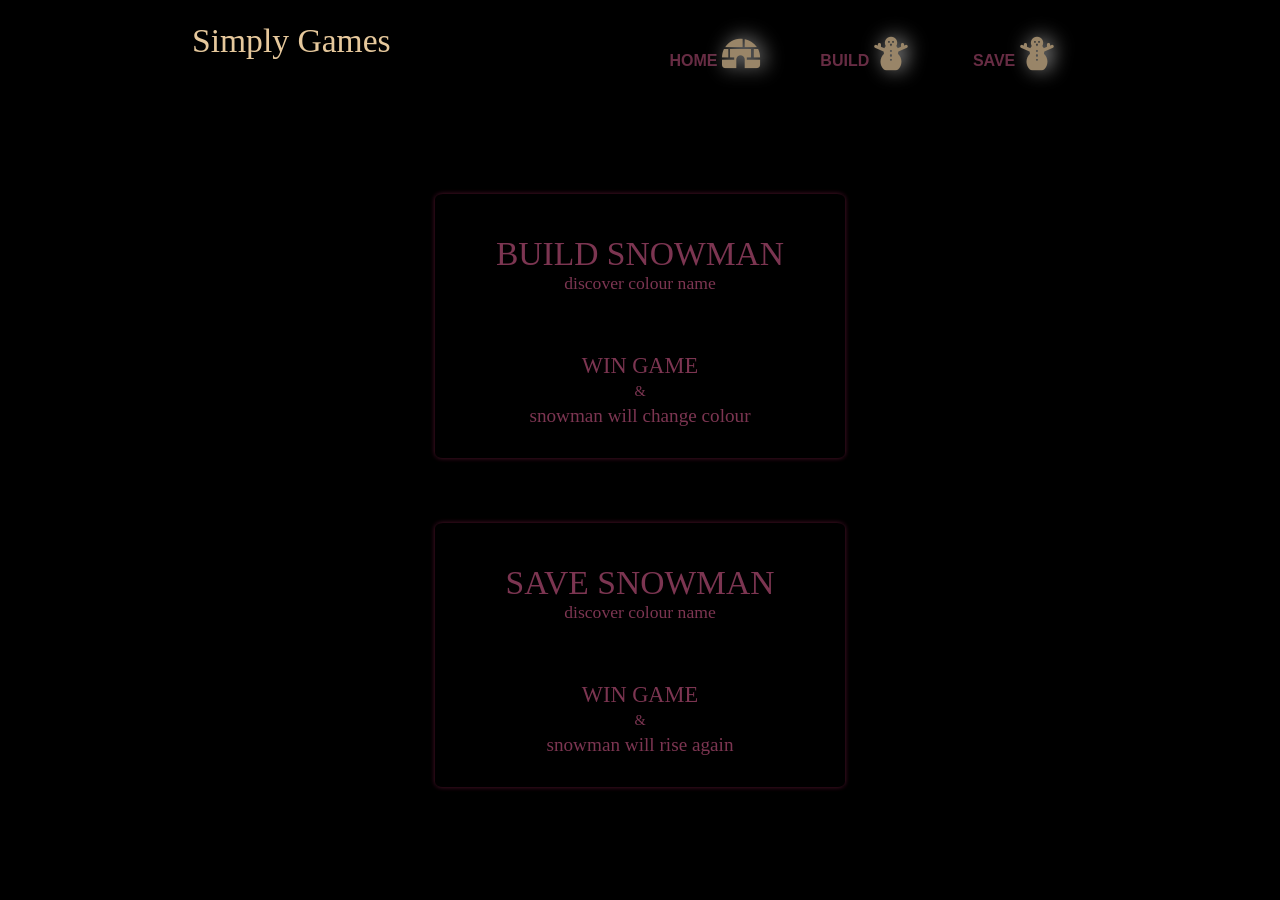
==== index.html @ 4161a98e "other changes" ====
<!DOCTYPE html>
<html lang="en">
<head>
    <meta name="viewport" content="width=device-width, initial-scale=1.0">
    <meta http-equiv="Content-Type" content="text/html; charset=UTF-8">
    <meta name="Description" content="fun()">
    <meta name="Keywords" content="game;snowman;hangman">
    <meta name="Author" content="Anita Łaszczak">
    <title>Simple Games</title>

    <link rel="stylesheet" href="https://cdnjs.cloudflare.com/ajax/libs/font-awesome/6.7.2/css/all.min.css"
          integrity="sha512-Evv84Mr4kqVGRNSgIGL/F/aIDqQb7xQ2vcrdIwxfjThSH8CSR7PBEakCr51Ck+w+/U6swU2Im1vVX0SVk9ABhg=="
          crossorigin="anonymous" referrerpolicy="no-referrer"/>
    <link rel="stylesheet" href="css/main.css">
    <link rel="stylesheet" href="css/menu/menu.css">
    <link rel="stylesheet" href="css/home/home.css">
    <link rel="stylesheet" href="css/footer/footer.css">
    <link rel="stylesheet" href="css/gameSnowman/gameSnowmanDestroy.css">
    <link rel="stylesheet" href="css/gameSnowman/gameSnowman.css">
    <link rel="stylesheet" href="css/gameSnowman/gameSnowmanFigure.css">
    <link rel="stylesheet" href="css/gameSnowman/gameSnowmanKeyboard.css">
    <link rel="stylesheet" href="css/gameSnowman/gameSnowmanDescription.css">
    <link rel="stylesheet" href="css/gameSnowman/gameSnowmanWordToDiscover.css">
    <link rel="stylesheet" href="css/gameSnowman/gameSnowmanLives.css">
    <link rel="stylesheet" href="css/contactForm/contactForm.css">

    <script src="js/common/commonVariables.js" defer></script>
    <script src="js/common/commonFunctions.js" defer></script>
    <script src="js/contactForm/contactForm.js" defer></script>
    <script src="js/menu/menu.js" defer></script>
    <script src="js/footer/footer.js" defer></script>
    <script src="js/home/home.js" defer></script>
    <script src="js/gameSnowman/gameSnowmanDestroy.js" defer></script>
    <script src="js/gameSnowman/gameSnowmanKeyboard.js" defer></script>
    <script src="js/gameSnowman/gameSnowmanBuild.js" defer></script>
    <script src="js/main.js" defer></script>

</head>
    <body>
        <div id="containerMain" class="containerMain"></div>
    </body>
</html>
---- css/main.css ----
body {
    background-color: #000000;
    height: 100vh;
    width: 100vw;
    margin: 0;
    display: flex;
}

.containerMain {
    display: grid;
    background-color: black;
    height: 100%;
    width: 100%;
    grid-template-rows: 12fr 85fr 3fr;
    grid-template-columns: 1fr;

'header';
'main';
'footer';
}

#containerMainSectionMenu {
    display: grid;
    grid-row: 1 / 2;
    grid-column: 1 / 2;
    grid-template-rows: 1fr;
    grid-template-columns: 1fr;
    background-color: #000000;
}

#containerMainSectionActions{
    /*grid-area: main;*/
    display: grid;
    grid-row: 2 / 3;
    grid-column: 1 / 2;
    grid-template-rows: 1fr;
    grid-template-columns: 1fr;
    background-color: #000000;
}

#containerMainSectionFooter {
    /*grid-area: footer;*/
    display: grid;
    grid-row: 3 / 4;
    grid-column: 1 / 2;
    grid-template-rows: 1fr;
    grid-template-columns: 1fr;
    background-color: #000000;
}
---- css/menu/menu.css ----
#containerSectionMenu {
    display: grid;
    grid-template-rows: 20fr 60fr 20fr;
    grid-template-columns: 15fr 15fr 55fr 15fr;
}

.containerMenuMain {
    display: grid;
    grid-row: 2 / 2;
    grid-column: 2 / 4;
    grid-template-rows: 1fr;
    grid-template-columns: 1fr;
}

#containerMenuMainParts {
    display: grid;
    grid-row: 1 / 1;
    grid-column: 1 / 1;
    grid-template-rows: 1fr;
    grid-template-columns: 5fr 5fr;
}

.containerMenuTitleMain {
    display: grid;
    grid-row: 1 / 2;
    grid-column: 1 / 2;
    grid-template-rows: 1fr;
    grid-template-columns: 1fr;
}

.menuTitleText {
    margin: 0;
    padding: 0;
    color: #FFDEADFF;
    opacity: 0.9;
    font-size: 2.1rem;
    font-weight: 400;
}

#containerMenuButtonsMain {
    display: grid;
    grid-row: 1 / 1;
    grid-column: 2 / 3;
    grid-template-rows: 1fr;
    grid-template-columns: 1fr;
}

#containerMenuButtonsMainParts {
    display: grid;
    grid-row: 1 / 1;
    grid-column: 1 / 1;
    grid-template-rows: 1fr;
    grid-template-columns: 1fr 1fr 1fr;
}

#containerMenuButtonGameSnowmanBuildMain {
    display: grid;
    grid-row: 1 / 1;
    grid-column: 2 / 3;
    grid-template-rows: 1fr;
    grid-template-columns: 1fr;
}

#containerMenuButtonGameSnowmanDestroyMain {
    display: grid;
    grid-row: 1 / 1;
    grid-column: 3 / 4;
    grid-template-rows: 1fr;
    grid-template-columns: 1fr;
}

.containerMenuButtonHome {
    display: grid;
    grid-row: 1 / 1;
    grid-column: 1 / 2;
    grid-template-rows: 1fr;
    grid-template-columns: 1fr;
}

.containerMenuButtonGameSnowmanBuild {
    display: grid;
    grid-row: 1 / 1;
    grid-column: 1 / 2;
    grid-template-rows: 1fr;
    grid-template-columns: 1fr;
}

.containerMenuButtonGameSnowmanDestroy {
    display: grid;
    grid-row: 1 / 1;
    grid-column: 1 / 2;
    grid-template-rows: 1fr;
    grid-template-columns: 1fr;
}

.containerMenuButtonText {
    width: 100%;
    height: 100%;
    margin: 0;
    padding: 0;
    border: 0;
    align-items: center;
    text-align: center;
}

.menuButtonText {
    color: #ac4a71;
    font-size: 1rem;
    font-weight: 600;
    margin: 0;
}

#containerMenuButtonHomeMain {
    display: grid;
    grid-row: 1 / 1;
    grid-column: 1 / 2;
    grid-template-rows: 1fr;
    grid-template-columns: 1fr;
}

.menuButtonClick {
    background-color: #000000;
    margin: 0;
    padding: 0;
    border: 0;
    opacity: 0.6;
    align-items: center;
    text-align: center;
}

.menuButtonClick:hover {
    opacity: 1;
}

.fa-igloo {
    font-size: 2.1rem;
    color: #FFDEADFF;
    text-shadow: 4px -1px 20px #FFFFFF;
}

.menuButtonClick:hover .fa-igloo {
    color: #FFFFFF;
    opacity: 0.7;
    text-shadow: none;
}

.fa-snowman {
    font-size: 2.1rem;
    color: #FFDEADFF;
    text-shadow: 4px -1px 20px #FFFFFF;
}

.menuButtonClick:hover .fa-snowman {
    color: #FFFFFF;
    opacity: 0.7;
    text-shadow: none;
}
---- css/home/home.css ----
:root{
    /*--homeButtoGameBnoxShadow: 0 2px 13px 0px #621735;*/
    --homeButtoGameBnoxShadow: 0 0px 5px 0px #621735;
    /*--homeButtoGameBnoxShadow: 0 2px 13px 0px #2c3e3a;*/
    /*--homeButtoGameBnoxShadow: 0 2px 13px 0px #2a1e1e;*/
    --homeButtoGameBnoxShadowHover: 0 2px 13px 0px #621735;
    /*--homeButtoGameBnoxShadowHover: 0 2px 13px 0px #2a1e1e;*/
}

#containerMainSectionHome {
    display: grid;
    grid-row: 1 / 1;
    grid-column: 1 / 1;
    grid-template-rows: 6fr 17fr 17fr 3fr 3fr 17fr 17fr 6fr;
    grid-template-columns: 10fr 3fr 17fr 3fr 7fr 7fr 3fr 3fr 7fr 7fr 3fr 17fr 3fr 10fr;
}

.containerMainHome {
    display: grid;
    grid-row: 2 / 8;
    grid-column: 2 / 14;
    grid-template-rows: 1fr;
    grid-template-columns: 1fr;
}

#containerHomeGamesButtons {
    display: grid;
    grid-template-rows: 1fr 1fr;
    grid-template-columns: 1fr 1fr;
}

#containerGameSnowmanDescriptionSnowmanBuild{
    display: grid;
    grid-row: 1 / 2;
    grid-column: 1 / 3;
    grid-template-rows: 1fr;
    grid-template-columns: 1fr;
}

#containerGameSnowmanDescriptionSnowmanDestroy{
    display: grid;
    grid-row: 2 / 2;
    grid-column: 1 / 3;
    grid-template-rows: 1fr;
    grid-template-columns: 1fr;
}

.containerGameSnowmanDescription-gameButton{
    display: grid;
    grid-row: 1 / 2;
    grid-column: 1 / 2;
    grid-template-rows: repeat(1, 1fr 8fr 1fr);
    grid-template-columns: 30fr 40fr 30fr;
}

.containerGameSnowmanDescription-gameButtonField{
    display: grid;
    grid-row: 2 / 3;
    grid-column: 2 / 3;
    grid-template-rows: 1fr;
    grid-template-columns: 1fr;
    border-radius: 2%;
    box-shadow: var(--homeButtoGameBnoxShadow);
    opacity: 0.9;
}

.containerGameSnowmanDescription-gameButtonField:hover{
    box-shadow: var(--homeButtoGameBnoxShadowHover);
    opacity: 1;
}

.containerGameSnowmanDescription-gameOn{
    display: grid;
    grid-row: 2 / 3;
    grid-column: 2 / 3;
    grid-template-rows: 1fr;
    grid-template-columns: 1fr;
}

.containerGameSnowmanDescription-gameButtonClick{
    display: grid;
    grid-row: 1 / 2;
    grid-column: 1 / 2;
    grid-template-rows: 1fr;
    grid-template-columns: 1fr;
    z-index: 1;
}

.containerGameSnowmanDescription-gameButtonText{
    display: grid;
    grid-row: 1 / 2;
    grid-column: 1 / 2;
    grid-template-rows: 30fr 20fr 20fr 10fr 20fr;
    grid-template-columns: 1fr;
}

.homeButtonGameSnowman{
    background-color: #000000;
    opacity: 0.2;
    margin: 0;
    padding: 0;
    border: 0;
}

.homeButtonGameSnowman:hover{
    opacity: 0.1;
}
---- css/footer/footer.css ----
#containerSectionFooter{
    display: grid;
    grid-row: 1 / 1;
    grid-column: 1 / 1;
    grid-template-rows: 1fr;
    grid-template-columns: 10fr 80fr 10fr;
}

.containerSectionFooter {
    color: #000000;
}

.containerSectionFooter:hover {
    color: #FFDEADFF;
    opacity: 0.7;
}

#containerMainFooter {
    display: grid;
    grid-row: 1 / 2;
    grid-column: 2 / 3;
    grid-template-rows: 1fr;
    grid-template-columns: 9fr 1fr;
}

.containerFooterEnvelope{
    display: grid;
    grid-row: 1 / 2;
    grid-column: 2 / 2;
    grid-template-rows: 1fr;
    grid-template-columns: 1fr;
}

.footerButtonEnvelope {
    background-color: #000000;
    width: 100%;
    height: 100%;
    font-size: 100%;
    font-weight: 500;
    margin: auto 0;
    padding: 0;
    border: 0;
    align-items: center;
    text-align: center;
}

.containerSectionFooter:hover .containerMainFooter .fa-envelope{
    color: #FFDEADFF;
    text-shadow: 4px -1px 20px #FFFFFF;
    opacity: 0.9;
}

.containerFooterEnvelope:hover .fa-envelope:hover{
    color: #FFFFFF;
    text-shadow: none;
    font-size: 130%;
}

#containerFooterAuthor {
    display: grid;
    grid-row: 1 / 2;
    grid-column: 1 / 2;
    grid-template-rows: 1fr;
    grid-template-columns: 1fr;
}

.containerFooterAuthor {
    width: 100%;
    height: 100%;
}

.footerAuthor {
    font-size: 90%;
    font-weight: 500;
    margin: auto 0;
    padding: 0;
}
---- css/gameSnowman/gameSnowmanDestroy.css ----
/*#tempGameSnowmanDestroyText {*/
/*    text-shadow: 4px -1px 20px #ac4a71;*/
/*    color: #000000;*/
/*    margin: auto;*/
/*    text-align: center;*/
/*    font-size: 4rem;*/
/*    font-weight: 700;*/
/*    padding: 0;*/
/*}*/

/*#tempContainerGameSnowmanDestroy {*/
/*    display: grid;*/
/*    grid-row: 2 / 8;*/
/*    grid-column: 2 / 10;*/
/*    grid-template-rows: 1fr;*/
/*    grid-template-columns: minmax(400px, 1fr);*/
/*}*/
---- css/gameSnowman/gameSnowman.css ----
#containerMainSectionGameSnowman {
    display: grid;
    grid-row: 1 / 1;
    grid-column: 1 / 1;
    grid-template-rows: 2fr 28fr 24fr 1fr 1fr 14fr 14fr 4fr;
    grid-template-columns: 17fr 3fr 13fr 21fr 3fr 3fr 21fr 13fr 3fr 17fr;
}

/* gameSnowmanFigure.css */
#containerGameSnowmanAnimation {
    display: grid;
    grid-row: 2 / 8;
    grid-column: 2 / 6;
    box-shadow: 0 2px 10px 0 #621735;
    grid-template-rows: 1fr;
    grid-template-columns:  minmax( 400px, 1fr);
}

/* gameSnowmanWordElements.js */
#containerGameSnowmanWord {
    display: grid;
    grid-row: 2 / 4;
    grid-column: 6 / 10;
    grid-template-rows: 1fr;
    grid-template-columns:  minmax( 400px, 1fr);
    justify-content: center;
}

/* gameSnowmanKeyboard.js */
#containerGameSnowmanKeyboard {
    display: grid;
    grid-row: 6 / 8;
    grid-column: 6 / 10;
    grid-template-rows: 1fr;
    grid-template-columns: minmax(400px, 1fr);
}

@media(max-width: 1200px){

#containerGameSnowmanAnimation {
    display: grid;
    grid-row: 1 / 4;
    grid-column: 1 / 7;
/*    box-shadow: 0 2px 10px 0 #621735;
    grid-template-rows: 1fr;
    grid-template-columns:  minmax( 400px, 1fr);*/
}

#containerGameSnowmanWord {
    display: grid;
    grid-row: 2 / 4;
    grid-column: 7 / 11;
    grid-template-rows: 1fr;
    grid-template-columns:  minmax( 400px, 1fr);
    justify-content: center;
}

#containerGameSnowmanKeyboard {
    display: grid;
    grid-row: 6 / 8;
    grid-column: 2 / 10;
/*    grid-template-rows: 1fr;
    grid-template-columns: minmax(400px, 1fr);*/
}

}
---- css/gameSnowman/gameSnowmanFigure.css ----
:root {
    --display: flex;
    --justifyContent: center;
    --alignItems: center;
    --borderRadius: 1.7rem;
    --snowmanFigureColor: #ac4a71;
    --snowmanFigureShapeInitialColor: #ac4a71;
    --snowmanFigureShapeInitialBorderColor: #ac4a71;
    --snowmanFigureShapeAnimationDisapperColor: #000000;
    --snowmanFigureShapAnimationDisapperBorderColor: #000000;
    --snowmanFigureElementHatBackgroundColor: #000000;
}

#containerGameSnowmanAnimationElements {
    display: grid;
    grid-row: 1 / 1;
    grid-column: 1 / 1;
    grid-template-rows: 1fr repeat(4, 6fr) 1fr;
    grid-template-columns: 1fr 4fr 8fr 8fr 4fr 1fr;
}

#containerSnowmanFigureAction {
    display: grid;
    grid-row: 2 / 6;
    grid-column: 3 / 5;
    border: none;
    border-radius: 0.45rem;
    grid-template-rows: 1fr;
    grid-template-columns:  minmax( 400px, 500px);
    justify-content: center;
}

#containerSnowmanFigureElements-home {
    display: grid;
    grid-row: 1 / 1;
    grid-column: 1 / 1;
    grid-template-rows: repeat(23, 1fr);
    grid-template-columns: repeat(23, 1fr);
}

#containerSnowmanFigureElements {
    display: grid;
    grid-row: 1 / 1;
    grid-column: 1 / 1;
    grid-template-rows: repeat(23, 1fr);
    grid-template-columns: repeat(23, 1fr);
}

#containerSnowmanFigureMessage-1-welcomeText {
    display: grid;
    grid-row: 2 / 6;
    grid-column: 2 / 6;
    grid-template-rows: 1fr;
    grid-template-columns: 1fr;
    z-index: 1;
}

#snowmanFigureStartGameElement-1-welcomeText {
    text-shadow: 4px -1px 20px #ac4a71;
    color: #000000;
    margin: auto;
    text-align: center;
    font-size: 13.7rem;
    font-weight: 700;
    padding: 0;
}

#containerSnowmanFigureMessage-1-goodbyeText {
    display: grid;
    grid-row: 2 / 6;
    grid-column: 2 / 6;
    grid-template-rows: 1fr;
    grid-template-columns: 1fr;
    z-index: 1;
}

#snowmanFigureStartGameElement-1-goodbyeText {
    text-shadow: 4px -1px 20px #ac4a71;
    color: #000000;
    margin: auto;
    text-align: center;
    font-size: 3rem;
    font-weight: 500;
    padding: 0;
}

.containerSnowmanFigureMessage {
    display: grid;
    grid-row: 2 / 6;
    grid-column: 2 / 6;
    grid-template-rows: 1fr;
    grid-template-columns: 1fr;
    z-index: 1;
}


.snowmanFigureStartGameElement-setAnimationToShowColor {
    animation: animationStartGameElement-1-setAnimationToShowColor 2s alternate;
}

@keyframes animationStartGameElement-1-setAnimationToShowColor {
    from {
        text-shadow: 4px -1px 20px #000000;
    }
    to {
        text-shadow: 4px -1px 20px #ac4a71;
    }
}

.snowmanFigureStartGameElement-setAnimationToRemoveColor {
    animation: animationStartGameElement-1-remove 3s alternate;
    animation-fill-mode: forwards;
}

@keyframes animationStartGameElement-1-remove {
    from {
        text-shadow: 4px -1px 20px #ac4a71;
    }
    to {
        text-shadow: 4px -1px 20px #000000;
    }
}

/* snowman container - start from top (hat) */
#containerSnowmanFigureElement-0 {
    display: grid;
    grid-row: 2 / 3;
    grid-column: 8 / 17;
    grid-template-rows: 1fr;
    grid-template-columns: 1fr;
}

#containerSnowmanFigureElement-1 {
    display: grid;
    grid-row: 3 / 5;
    grid-column: 9 / 16;
    grid-template-rows: 1fr;
    grid-template-columns: 1fr;
}

#containerSnowmanFigureElement-2 {
    display: grid;
    grid-row: 4 / 5;
    grid-column: 9 / 16;
    grid-template-rows: 1fr;
    grid-template-columns: 1fr;
}

#containerSnowmanFigureElement-3 {
    display: grid;
    grid-row: 5 / 6;
    grid-column: 7 / 18;
    grid-template-rows: 1fr;
    grid-template-columns: 1fr;
}

#containerSnowmanFigureElement-4 {
    display: grid;
    grid-row: 6 / 8;
    grid-column: 9 / 16;
    grid-template-rows: 1fr;
    grid-template-columns: 1fr;
}

#containerSnowmanFigureElement-5 {
    display: grid;
    grid-row: 8 / 10;
    grid-column: 9 / 16;
    grid-template-rows: 1fr;
    grid-template-columns: 1fr;
}

#containerSnowmanFigureElement-6 {
    display: grid;
    grid-row: 10 / 12;
    grid-column: 8 / 17;
    grid-template-rows: 1fr;
    grid-template-columns: 1fr;
}

#containerSnowmanFigureElement-7 {
    display: grid;
    grid-row: 12 / 14;
    grid-column: 8 / 17;
    grid-template-rows: 1fr;
    grid-template-columns: 1fr;
}

#containerSnowmanFigureElement-8 {
    display: grid;
    grid-row: 14 / 16;
    grid-column: 8 / 17;
    grid-template-rows: 1fr;
    grid-template-columns: 1fr;
}

#containerSnowmanFigureElement-9 {
    display: grid;
    grid-row: 16 / 18;
    grid-column: 7 / 18;
    grid-template-rows: 1fr;
    grid-template-columns: 1fr;
}

#containerSnowmanFigureElement-10 {
    display: grid;
    grid-row: 18 / 20;
    grid-column: 6 / 19;
    grid-template-rows: 1fr;
    grid-template-columns: 1fr;
}

#containerSnowmanFigureElement-11 {
    display: grid;
    grid-row: 20 / 22;
    grid-column: 5 / 20;
    grid-template-rows: 1fr;
    grid-template-columns: 1fr;
}

#containerSnowmanFigureElement-12 {
    display: grid;
    grid-row: 22 / 22;
    grid-column: 2 / 23;
    grid-template-rows: 1fr;
    grid-template-columns: 1fr;
}

/* hands  - left */
#containerSnowmanFigureElement-13 {
    display: grid;
    grid-row: 11 / 13;
    grid-column: 4 / 12;
    grid-template-rows: 1fr;
    grid-template-columns: 1fr;
}

#containerSnowmanFigureElement-14 {
    display: grid;
    grid-row: 9 / 11;
    grid-column: 4 / 12;
    grid-template-rows: 1fr;
    grid-template-columns: 1fr;
}

/* hands - right */
#containerSnowmanFigureElement-15 {
    display: grid;
    grid-row: 11 / 13;
    grid-column: 15 / 23;
    grid-template-rows: 1fr;
    grid-template-columns: 1fr;
}

#containerSnowmanFigureElement-16 {
    display: grid;
    grid-row: 9 / 11;
    grid-column: 15 / 23;
    grid-template-rows: 1fr;
    grid-template-columns: 1fr;
}

#snowmanFigureElementAction-0 {
}

/* hat */
.snowmanFigureElementAction-0-hatElementInitialPositionForShape {
    position: relative;
    height: 100%;
    width: 20%;
    border-radius: 50%;
    transform: translate(-50%, -50%);
    top: 120%;
    left: 52%;
}

.snowmanFigureElementAction-0-hatElementInitialPositionForAnimation {
    position: relative;
    height: 100%;
    width: 20%;
    border-radius: 50%;
    transform: translate(-50%, -50%);
    top: 120%;
    left: 52%;
}

.snowmanFigureElementAction-0-setAnimationHatFinalColor {
    border: 0;
    animation: animationHatFinalColor-0 4s;
    animation-fill-mode: forwards;
}

@keyframes animationHatFinalColor-0 {
    0% {
    }
    100% {
        background-color: var(--snowmanFigureElementHatBackgroundColor);
        box-shadow: -5px -1px 19px 4px #390B1E;
    }
}

.snowmanFigureElementAction-0-setHatFinalColor {
    border: 0;
    background-color: var(--snowmanFigureElementHatBackgroundColor);;
    box-shadow: -5px -1px 19px 4px #390B1E;
}

.snowmanFigureElementAction-0 {
    animation: animationHatElement-0 5s 0s alternate infinite;
    transform-origin: right bottom;
    animation-fill-mode: forwards;
}

@keyframes animationHatElement-0 {
    from {
        rotate: 4deg;
        top: 115%;
        left: 52%;
    }
    to {
        rotate: 4deg;
        top: 320%;
        left: 188%;
    }
}

#snowmanFigureElementAction-1 {
}

.snowmanFigureElementAction-1-hatElementInitialPositionForShape {
    position: relative;
    top: 30%;
    left: 0;
}

.snowmanFigureElementAction-1-hatElementInitialPositionForAnimation {
    position: relative;
    border-radius: 20%;
    rotate: 4deg;
    top: 30%;
    left: 0;
}

.snowmanFigureElementAction-1-setAnimationHatFinalColor {
    border: 0;
    animation: animationHatFinalColor-1 4s;
    animation-fill-mode: forwards;
}

@keyframes animationHatFinalColor-1 {
    0% {
    }
    100% {
        background-color: var(--snowmanFigureElementHatBackgroundColor);;
        box-shadow: -5px -1px 19px 1px #390B1E,
            /*-4px -1px 20px 1px #ac4a71 inset;*/ -4px -1px 20px 1px var(--snowmanFigureShapeInitialColor) inset;
    }
}

.snowmanFigureElementAction-1-setHatFinalColor {
    border: 0;
    background-color: var(--snowmanFigureElementHatBackgroundColor);;
    box-shadow: -5px -1px 19px 1px #390B1E,
        /*-4px -1px 20px 1px #ac4a71 inset;*/ -4px -1px 20px 1px var(--snowmanFigureShapeInitialColor) inset;
}

.snowmanFigureElementAction-1 {
    animation: animationHatElement-1 5s 0s alternate infinite;
    transform-origin: right bottom;
}

@keyframes animationHatElement-1 {
    from {
        rotate: 4deg;
        top: 30%;
        left: 0;
    }
    to {
        rotate: 130deg;
        top: 15%;
        left: 50%;
    }
}

#snowmanFigureElementAction-2 {
}

.snowmanFigureElementAction-2-hatElementInitialPositionForShape {
    position: relative;
    top: 70%;
    left: 0;
}

.snowmanFigureElementAction-2-hatElementInitialPositionForAnimation {
    position: relative;
    rotate: 4deg;
    top: 70%;
    left: 0;
}

.snowmanFigureElementAction-2-setAnimationHatFinalColor {
    border: 0;
    animation: animationHatFinalColor-2 4s;
    animation-fill-mode: forwards;
}

@keyframes animationHatFinalColor-2 {
    0% {
    }
    100% {
        background-color: var(--snowmanFigureElementHatBackgroundColor);;
        box-shadow: 0 0 0 0 var(--snowmanFigureShapeInitialColor);
    }
}

.snowmanFigureElementAction-2-setHatFinalColor {
    border: 0;
    background-color: var(--snowmanFigureElementHatBackgroundColor);;
    box-shadow: 0 0 0 0 var(--snowmanFigureShapeInitialColor);
}

.snowmanFigureElementAction-2 {
    animation: animationHatElement-2 5s 0s alternate infinite;
    transform-origin: right bottom;
}

@keyframes animationHatElement-2 {
    from {
        rotate: 4deg;
        top: 70%;
        left: 0;
    }
    to {
        rotate: 130deg;
        top: 10%;
        left: 45%;
    }
}

#snowmanFigureElementAction-3 {
}

.snowmanFigureElementAction-3-hatElementInitialPositionForShape {
    position: relative;
    width: 90%;
    margin: 0 auto;
    /*rotate: 4deg;*/
    top: 70%;
    left: 0;
    z-index: 1;
}

.snowmanFigureElementAction-3-hatElementInitialPositionForAnimation {
    position: relative;
    border-radius: 1%;
    width: 90%;
    margin: 0 auto;
    rotate: 4deg;
    top: 35%;
    left: 0;
    z-index: 1;
}

.snowmanFigureElementAction-3-setAnimationHatFinalColor {
    border: 0;
    animation: animationHatFinalColor-3 4s;
    animation-fill-mode: forwards;
}

@keyframes animationHatFinalColor-3 {
    0% {
    }
    100% {
        background-color: var(--snowmanFigureElementHatBackgroundColor);
        box-shadow: inset -5px 3px 6px 1px #390B1E;
    }
}

.snowmanFigureElementAction-3-setHatFinalColor {
    border: 0;
    background-color: var(--snowmanFigureElementHatBackgroundColor);
    box-shadow: inset -5px 3px 6px 1px #390B1E;
}

.snowmanFigureElementAction-3 {
    animation: animationHatElement-3 5s 0s alternate infinite;
    transform-origin: right bottom;
}

@keyframes animationHatElement-3 {
    from {
        rotate: 4deg;
        top: 70%;
        left: 0;
    }
    to {
        rotate: 130deg;
        top: -80%;
        left: -5%;
    }
}

/* smile */
#snowmanFigureElementSmile {
    width: 40%;
    height: 40%;
    border: 0;
    opacity: 0.8;
    border-radius: 70%;
    margin-right: 20%;
    margin-left: 20%;
    margin-top: -7%;
    box-shadow: inset 0px -2.5px 0px 0px,
    inset -6px -4px 0px -1px;
    z-index: 2;
}

@keyframes animationSnowmanFigureElementActionAddShapeSmileChangeColor {
    from {
        box-shadow: inset 0px -2.5px 0px 0px var(--snowmanFigureShapeAnimationDisapperColor),
        inset -6px -4px 0px -1px var(--snowmanFigureShapeAnimationDisapperColor);
    }
    to {
        box-shadow: inset 0px -2.5px 0px 0px var(--snowmanFigureShapeInitialColor),
        inset -6px -4px 0px -1px var(--snowmanFigureShapeInitialColor);
    }
}

.snowmanFigureElementActionAddShapeSmile {
    animation: animationSnowmanFigureElementActionAddShapeSmileChangeColor 4s alternate;
    animation-fill-mode: forwards;
}

@keyframes animationSnowmanFigureElementActionChangeColor {
    from {
        box-shadow: inset 0px -2.5px 0px 0px var(--snowmanFigureShapeInitialColor),
        inset -6px -4px 0px -1px var(--snowmanFigureShapeInitialColor);
    }
    to {
        box-shadow: inset 0px -2.5px 0px 0px var(--snowmanFigureShapeAnimationDisapperColor),
        inset -6px -4px 0px -1px var(--snowmanFigureShapeAnimationDisapperColor);
    }
}

.snowmanFigureElementActionChangeColor {
    animation: animationSnowmanFigureElementActionChangeColor 4s alternate;
    animation-fill-mode: forwards;
}

.snowmanFigureElementActionFinalSmile {
    box-shadow: inset 0px -2.5px 0px 0px #000000,
    inset -6px -4px 0px -1px #000000;
}

.snowmanFigureElementSmileSad {
    box-shadow: 0px -3px 0px 1px #390B1E;
}

/* eyes */
.snowmanFigureElementEyes {
    width: 27%;
    height: 54%;
    margin-top: 7%;
    margin-right: 2%;
    margin-left: 2%;
    border-radius: 60%;
    z-index: 1;
}

.snowmanFigureElementActionFinalEyes {
    background-color: #FFFFFF;
    box-shadow: inset -2px 12px 2px 0px #000000,
    inset 1px 3px 2px 6px #FFFFFF,
    inset 1px 3px 3px 9px #1A780C,
    inset 0px 1px 2px 14px #000000;
}

.snowmanFigureElementEye-0 {
}

.snowmanFigureElementEye-1 {
}

.snowmanFigureElementButton {
    width: 15%;
    height: 70%;
    border-radius: 80%;
}

.snowmanFigureElementButtonFinal {
    background-color: #FFFFFF;
    width: 15%;
    height: 70%;
    border-radius: 80%;
    box-shadow: inset 6px -3px 14px 3px #000000;
}


/* snowman action id - start from top (hat) */
.snowmanFigureElementActionAddShapeColor {
    border-right-style: solid;
    border-left-style: solid;
    border-top-style: none;
    border-bottom-style: none;
    animation: animationSnowmanFigureElementActionAddShapeColor 3s alternate;
    animation-fill-mode: forwards;
}

@keyframes animationSnowmanFigureElementActionAddShapeColor {
    from {
        color: var(--snowmanFigureShapeAnimationDisapperColor);
        border-color: var(--snowmanFigureShapeAnimationDisapperColor);
    }
    to {
        color: var(--snowmanFigureShapeInitialColor);
        border-color: var(--snowmanFigureShapeInitialColor);
    }
}

/* hands */
.snowmanFigureElementActionAddShapeHands {
    border-right-style: none;
    border-left-style: none;
    border-top-style: solid;
    border-bottom-style: solid;
}

/* buttons  */
.snowmanFigureElementActionAddShapeButton {
    border-right-style: none;
    border-left-style: none;
    border-top-style: solid;
    border-bottom-style: solid;
}

.snowmanFigureElementActionShapeRemoveColor {
    animation: animationSnowmanFigureElementActionShapeRemoveColor 3s alternate;
    animation-fill-mode: forwards;
}

@keyframes animationSnowmanFigureElementActionShapeRemoveColor {
    from {
        color: var(--snowmanFigureShapeInitialColor);
        border-color: var(--snowmanFigureShapeInitialColor);
    }
    to {
        color: var(--snowmanFigureShapeAnimationDisapperColor);
        border-color: var(--snowmanFigureShapeAnimationDisapperColor);
    }
}

.snowmanFigureElementActionFinalSnowballs {
    border: 0;
    animation: animationSnowballs 4s;
    animation-fill-mode: forwards;
}

@keyframes animationSnowballs {
    0% {
    }
    100% {
        box-shadow: -5px -2px 50px 1px var(--snowmanFigureColor),
        -70px 13px 50px 4px var(--snowmanFigureColor) inset;
    }
}

.snowmanFigureElementActionFinalSnowballsColor {
    border: 0;
    box-shadow: -5px -2px 50px 1px var(--snowmanFigureColor),
    -70px 13px 50px 4px var(--snowmanFigureColor) inset;
}

.snowmanFigureElementsDisplay {
    display: var(--display);
    justify-content: var(--justifyContent);
    align-items: var(--alignItems);
}

/* button number = container/ action element number */
#containerSnowmanFigureElementButtonNo-6 {
    display: var(--display);
    justify-content: var(--justifyContent);
    align-items: var(--alignItems);
    width: 100%;
    height: 50%;
}

#containerSnowmanFigureElementButtonNo-7 {
    display: var(--display);
    justify-content: var(--justifyContent);
    align-items: var(--alignItems);
    width: 100%;
    height: 50%;
}

#containerSnowmanFigureElementButtonNo-8 {
    display: var(--display);
    justify-content: var(--justifyContent);
    align-items: var(--alignItems);
    width: 100%;
    height: 50%;
}

#containerSnowmanFigureElementButtonNo-9 {
    display: var(--display);
    justify-content: var(--justifyContent);
    align-items: var(--alignItems);
    width: 85%;
    height: 50%;
}

#containerSnowmanFigureElementButtonNo-10 {
    display: var(--display);
    justify-content: var(--justifyContent);
    align-items: var(--alignItems);
    width: 75%;
    height: 50%;
}

#containerSnowmanFigureElementButtonNo-11 {
    display: var(--display);
    justify-content: var(--justifyContent);
    align-items: var(--alignItems);
    width: 65%;
    height: 50%;
}

#snowmanFigureElementAction-4 {
    display: var(--display);
    justify-content: var(--justifyContent);
    align-items: var(--alignItems);
    border-radius: var(--borderRadius);
}

#snowmanFigureElementAction-5 {
    display: var(--display);
    justify-content: var(--justifyContent);
    align-items: var(--alignItems);
    border-radius: var(--borderRadius);
}

#snowmanFigureElementAction-6 {
    display: var(--display);
    justify-content: var(--justifyContent);
    align-items: var(--alignItems);
    border-radius: var(--borderRadius);
    z-index: 1;
}

#snowmanFigureElementAction-7 {
    display: var(--display);
    justify-content: var(--justifyContent);
    align-items: var(--alignItems);
    border-radius: var(--borderRadius);
    z-index: 1;
}

#snowmanFigureElementAction-8 {
    display: var(--display);
    justify-content: var(--justifyContent);
    align-items: var(--alignItems);
    border-radius: var(--borderRadius);
    z-index: 1;
}

#snowmanFigureElementAction-9 {
    display: var(--display);
    justify-content: var(--justifyContent);
    align-items: var(--alignItems);
    border-radius: var(--borderRadius);
    z-index: 1;
}

#snowmanFigureElementAction-10 {
    display: var(--display);
    justify-content: var(--justifyContent);
    align-items: var(--alignItems);
    border-radius: var(--borderRadius);
    z-index: 1;
}

#snowmanFigureElementAction-11 {
    display: var(--display);
    justify-content: var(--justifyContent);
    align-items: var(--alignItems);
    border-radius: var(--borderRadius);
    z-index: 1;
}

#snowmanFigureElementAction-12 {
    display: var(--display);
    justify-content: var(--justifyContent);
    align-items: var(--alignItems);
    border-radius: var(--borderRadius);
    z-index: 1;
}

#snowmanFigureElementAction-13 {
    border-radius: var(--borderRadius);
}

.snowmanFigureElementAction-13-handInitialPositionForShape {
    position: relative;
    rotate: -145deg;
    height: 75%;
    right: 10%;
    top: -30%;
}

.snowmanFigureElementAction-13-handInitialPositionForAnimation {
    rotate: -145deg;
    height: 75%;
    right: 10%;
    top: -30%;
}

.snowmanFigureElementAction-13 {
    animation: animationHandLeftShoulder 5s 2s alternate infinite;
}

@keyframes animationHandLeftShoulder {
    0% {
        rotate: -145deg;
        height: 75%;
        right: 10%;
        top: -30%;
    }
    10% {
        rotate: -125deg;
        height: 75%;
        right: 3%;
        top: -90%;
    }
    20%, 30%, 40%, 50%, 60%, 70%, 80%, 90%, 100% {
        rotate: -135deg;
        height: 75%;
        right: 9%;
        top: -60%;
    }
}

@keyframes animationHandLeftElbow {
    0% {
        rotate: 130deg;
        height: 75%;
        right: 15%;
        top: -60%;
    }
    10% {
        height: 75%;
        right: 0%;
        top: -140%;
        rotate: 130deg;
    }
    20% {
        height: 75%;
        right: 10%;
        top: -100%;
        rotate: 130deg;
    }
    40% {
        height: 75%;
        right: 38%;
        top: -120%;
        rotate: 85deg;
    }
    50% {
        height: 75%;
        right: 50%;
        top: -115%;
        rotate: 65deg;
    }
    60% {
        height: 75%;
        right: 38%;
        top: -120%;
        rotate: 85deg;
    }
    70% {
        height: 75%;
        right: 50%;
        top: -115%;
        rotate: 65deg;
    }
    80% {
        height: 75%;
        right: 38%;
        top: -120%;
        rotate: 85deg;
    }
    100% {
        height: 75%;
        right: 10%;
        top: -100%;
        rotate: 130deg;
    }
}

#snowmanFigureElementAction-14 {
    border-radius: var(--borderRadius);
}

.snowmanFigureElementAction-14-handInitialPositionForShape {
    position: relative;
    rotate: 90deg;
    height: 75%;
    right: 40%;
    top: -75%;
}

.snowmanFigureElementAction-14-handInitialPositionForAnimation {
    rotate: 130deg;
    height: 75%;
    right: 15%;
    top: -60%;
}

.snowmanFigureElementAction-14 {
    animation: animationHandLeftElbow 5s 2s alternate infinite;
    z-index: 1;
}

#snowmanFigureElementAction-15 {
    border-radius: var(--borderRadius);
}

.snowmanFigureElementAction-15-handInitialPositionForShape {
    position: relative;
    height: 75%;
    rotate: -35deg;
    right: 15%;
    top: -27%;
}

.snowmanFigureElementAction-15-handInitialPositionForAnimation {
    /*position: relative;*/
    height: 75%;
    rotate: -35deg;
    right: 15%;
    top: -27%;
}

.snowmanFigureElementAction-15 {
    animation: animationHandRightShoulder 5s alternate infinite;
}

@keyframes animationHandRightShoulder {
    from {
        rotate: -35deg;
        right: 15%;
        top: -27%;
    }
    to {
        rotate: -45deg;
        right: 17%;
        top: -55%;
    }
}

#snowmanFigureElementAction-16 {
    border-radius: var(--borderRadius);
}

.snowmanFigureElementAction-16-handInitialPositionForShape {
    position: relative;
    height: 75%;
    right: -15%;
    top: -70%;
    rotate: 90deg;
}

.snowmanFigureElementAction-16-handInitialPositionForAnimation {
    rotate: 60deg;
    right: 5%;
    top: -62%;
}

.snowmanFigureElementAction-16 {
    animation: animationHandRightElbow 5s alternate infinite;
}

@keyframes animationHandRightElbow {
    from {
        rotate: 60deg;
        right: 5%;
        top: -62%;
    }
    to {
        rotate: 75deg;
        right: 2%;
        top: -116%;
    }
}
---- css/gameSnowman/gameSnowmanKeyboard.css ----
:root {
    --snowmanKeyboardButtonColor: #ac4a71;
}

#containerGameSnowmanKeyboardElements {
    display: grid;
    grid-row: 1 / 1;
    grid-column: 1 / 1;
    grid-template-rows: 14fr repeat(3, 0.0005fr) repeat(4, 0.5fr 25fr 0.5fr) 14fr;
    grid-template-columns: 1fr 24fr 1fr;
}

#containerSnowmanKeyboard-line-0 {
    display: grid;
    grid-row: 3 / 3;
    grid-column: 2 / 3;
    grid-template-rows: 5fr 40fr 5fr;
    grid-template-columns: repeat(13, 1fr 10fr 1fr)  1fr 20fr 1fr;
}

#containerSnowmanKeyboard-line-1 {
    display: grid;
    grid-row: 6 / 7;
    grid-column: 2 / 3;
    grid-template-rows: 1fr 40fr 1fr;
    grid-template-columns: 0.5fr 15fr 0.5fr repeat(12, 0.5fr 10fr 0.5fr)  0.5fr 15fr 0.5fr;
}

#containerSnowmanKeyboard-line-2 {
    display: grid;
    grid-row: 9 / 10;
    grid-column: 2 / 3;
    grid-template-rows: 1fr 40fr 1fr;
    grid-template-columns: 0.5fr 17.5fr 0.5fr repeat(12, 0.5fr 10fr 0.5fr)  0.5fr 20fr 0.5fr;
}

#containerSnowmanKeyboard-line-3 {
    display: grid;
    grid-row: 12 / 13;
    grid-column: 2 / 3;
    grid-template-rows: 1fr 40fr 1fr;
    grid-template-columns: 0.3fr 20fr 0.3fr repeat(10, 0.3fr 10fr 0.3fr)  0.3fr 30fr 0.3fr;
}

#containerSnowmanKeyboard-line-4 {
    display: grid;
    grid-row: 15 / 16;
    grid-column: 2 / 3;
    grid-template-rows: 1fr 40fr 1fr;
    grid-template-columns:  0.3fr 15fr 0.3fr 0.3fr 10fr 0.3fr 0.3fr 15fr 0.3fr 0.3fr 60fr 0.3fr repeat(4, 0.3fr 16.75fr 0.3fr);
}

.snowmanKeyboardButtons {
    width: 100%;
    height: 100%;
    background-color: #000000;
    color: var(--snowmanKeyboardButtonColor);
    padding: 9px;
    justify-content: center;
    align-items: center;
    text-align: center;
    font-size: 0.9rem;
    font-weight: 200;
    border: none;
    border-radius: 0.45rem;
    box-shadow: 0px 0px 1px 1px #2a1e1e;
}

.snowmanKeyboardButtonNewGameGameOver {
    color: #FFDEADFF;
    animation: animationKeyboardButtonNewGameGameOver 5s alternate;
    animation-fill-mode: forwards;
}

@keyframes animationKeyboardButtonNewGameGameOver {
    from{
        color: var(--snowmanKeyboardButtonColor);
    }
    to{
        color: #FFDEADFF;
        opacity: 0.7;
    }
}
---- css/gameSnowman/gameSnowmanDescription.css ----
#containerGameSnowmanDescriptionElements {
    display: grid;
    grid-row: 1 / 1;
    grid-column: 1 / 1;
    grid-template-rows: 1fr 7fr 5fr 2fr 1fr;
    grid-template-columns: 1fr 24fr 1fr;
}

#containerGameSnowmanDescriptionToDiscover {
}

.gameSnowmanDescriptionElementText{
    position: relative;
    bottom: 0;
    color: #ac4a71;
    text-align: center;
    margin-top: 0;
    margin-bottom: 0;
    margin:0;
    padding: 0;
}

.containerGameSnowmanDescriptionElementText-0{
    display: grid;
    grid-row: 1 / 2;
    grid-column: 1 / 1;
    grid-template-rows: 1fr;
    grid-template-columns: 1fr;
}

.containerGameSnowmanDescriptionElementText-1{
    display: grid;
    grid-row: 2 / 3;
    grid-column: 1 / 1;
    grid-template-rows: 1fr;
    grid-template-columns: 1fr;
}

.containerGameSnowmanDescriptionElementText-2{
    display: grid;
    grid-row: 3 / 4;
    grid-column: 1 / 1;
    grid-template-rows: 1fr;
    grid-template-columns: 1fr;
}

.containerGameSnowmanDescriptionElementText-3{
    display: grid;
    grid-row: 4 / 5;
    grid-column: 1 / 1;
    grid-template-rows: 1fr;
    grid-template-columns: 1fr;
}

.gameSnowmanDescriptionElementText-0{
    font-size: 2.1rem;
    font-weight: 400;
    margin: auto;
    margin-bottom: 0;
}

.gameSnowmanDescriptionElementText-1{
    font-size: 1.1rem;
    font-weight: 200;
    margin-top: 0;
}

.gameSnowmanDescriptionElementText-2{
    font-size: 1.4rem;
    font-weight: 200;
    margin: auto;
    margin-bottom: 0;
}

.gameSnowmanDescriptionElementText-3{
    font-size: 0.9rem;
    font-weight: 200;
    margin: auto;
}

.gameSnowmanDescriptionElementText-4{
    font-size: 1.2rem;
    font-weight: 200;
    margin-top: 0;
}
---- css/gameSnowman/gameSnowmanWordToDiscover.css ----
.gameSnowmanElementWordToDiscover{
    background-color: #e9a610;
    color: #000000;
    justify-content: center;
    align-items: center;
    text-align: center;
    font-size: 1.3rem;
    font-weight: 900;
    border: none;
    border-radius: 0.45rem;
    box-shadow: 0px 0px 1px 1px #2a1e1e;
}
---- css/gameSnowman/gameSnowmanLives.css ----
.gameSnowmanLives{
    background-color: #2c3e3a;
    color: #232323;
    justify-content: center;
    align-items: center;
    text-align: center;
    font-size: 0.7rem;
    font-weight: 900;
    border: none;
    border-radius: 0.45rem;
    box-shadow: 0px 0px 1px 1px #1f130e;
}

.gameSnowmanLivesNumber{
    color: #c18ead;
    font-size: 1rem;
    font-weight: 900;
}
---- css/contactForm/contactForm.css ----
.containerSectionContactForm {
    display: grid;
    grid-template-rows: 6fr 17fr 17fr 3fr 3fr 17fr 17fr 6fr;
    grid-template-columns: 10fr 3fr 17fr 3fr 7fr 7fr 3fr 3fr 7fr 7fr 3fr 17fr 3fr 10fr;
}

.containerMainContactForm {
    background-color: #824769;
    opacity: 0.5;
    display: grid;
    grid-row: 2 / 8;
    grid-column: 2 / 14;
    grid-template-rows: 1fr;
    grid-template-columns: 1fr;
}
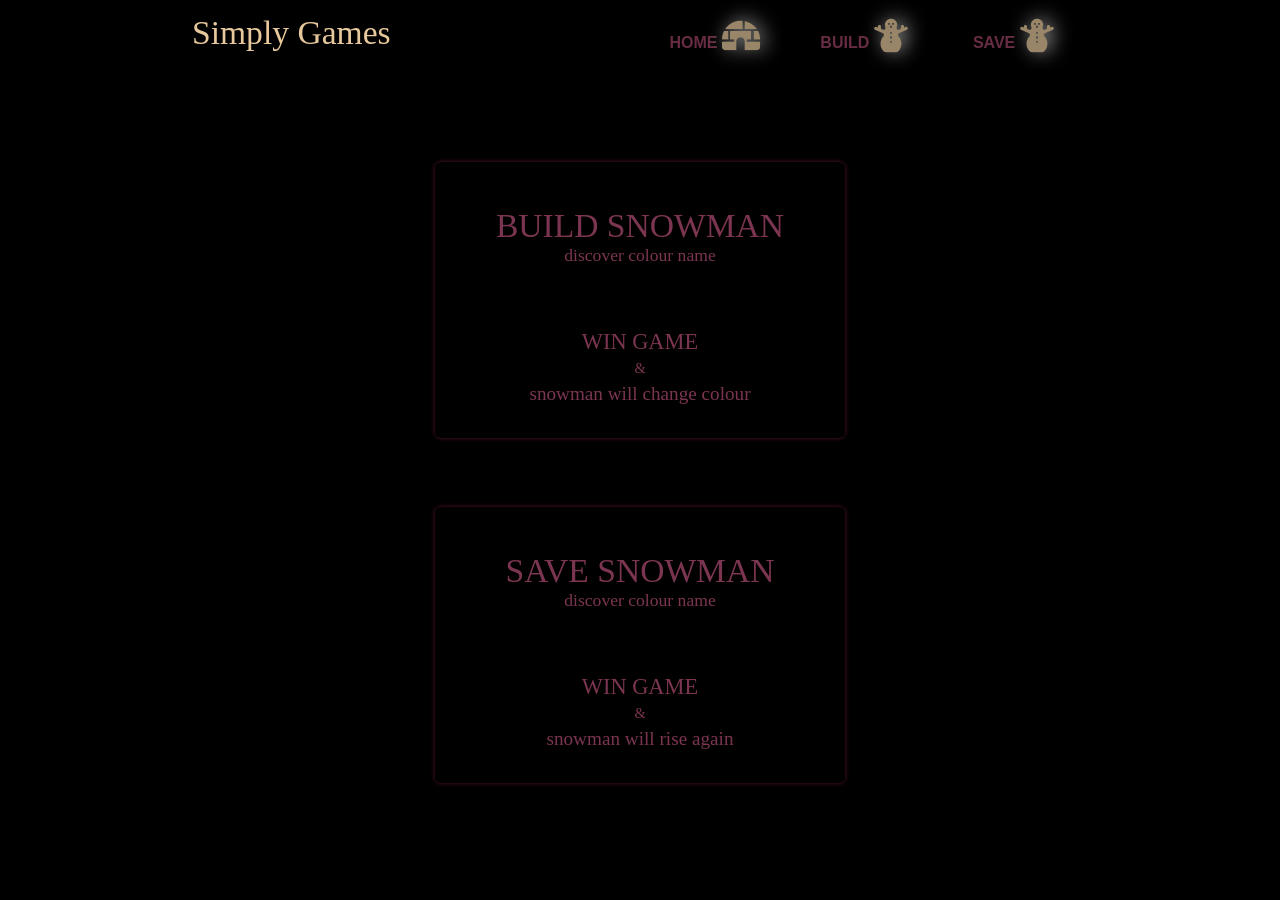
==== commit 5f37caf7: "update footerAuthorData/ name="Author" with new ID card data" ====
--- a/index.html
+++ b/index.html
@@ -5,7 +5,8 @@
     <meta http-equiv="Content-Type" content="text/html; charset=UTF-8">
     <meta name="Description" content="fun()">
     <meta name="Keywords" content="game;snowman;hangman">
-    <meta name="Author" content="Anita Łaszczak">
+    <meta name="Author" content="Liliana Niedźwiedź">
+    <meta name="Author" content="L. Niedzwiedz">
     <title>Simple Games</title>
 
     <link rel="stylesheet" href="https://cdnjs.cloudflare.com/ajax/libs/font-awesome/6.7.2/css/all.min.css"
--- a/css/main.css
+++ b/css/main.css
@@ -11,7 +11,8 @@
     background-color: black;
     height: 100%;
     width: 100%;
-    grid-template-rows: 12fr 85fr 3fr;
+    /*grid-template-rows: 12fr 85fr 3fr;*/
+    grid-template-rows: 8fr 90fr 3fr;
     grid-template-columns: 1fr;
 
 'header';
@@ -57,3 +58,5 @@
 
 
 
+
+
--- a/css/menu/menu.css
+++ b/css/menu/menu.css
@@ -128,9 +128,9 @@
     text-align: center;
 }
 
-.menuButtonClick:hover {
-    opacity: 1;
-}
+/*.menuButtonClick:hover {*/
+/*    opacity: 1;*/
+/*}*/
 
 .fa-igloo {
     font-size: 2.1rem;
@@ -138,11 +138,11 @@
     text-shadow: 4px -1px 20px #FFFFFF;
 }
 
-.menuButtonClick:hover .fa-igloo {
-    color: #FFFFFF;
-    opacity: 0.7;
-    text-shadow: none;
-}
+/*.menuButtonClick:hover .fa-igloo {*/
+/*    color: #FFFFFF;*/
+/*    opacity: 0.7;*/
+/*    text-shadow: none;*/
+/*}*/
 
 .fa-snowman {
     font-size: 2.1rem;
@@ -150,8 +150,45 @@
     text-shadow: 4px -1px 20px #FFFFFF;
 }
 
-.menuButtonClick:hover .fa-snowman {
-    color: #FFFFFF;
-    opacity: 0.7;
-    text-shadow: none;
+/*.menuButtonClick:hover .fa-snowman {*/
+/*    color: #FFFFFF;*/
+/*    opacity: 0.7;*/
+/*    text-shadow: none;*/
+/*}*/
+
+@media (hover: hover) and (pointer: fine) {
+
+    .menuButtonClick:hover {
+        opacity: 1;
+    }
+
+    .menuButtonClick:hover .fa-igloo {
+        color: #FFFFFF;
+        opacity: 0.7;
+        text-shadow: none;
+    }
+
+    .menuButtonClick:hover .fa-snowman {
+        color: #FFFFFF;
+        opacity: 0.7;
+        text-shadow: none;
+    }
+}
+
+@media (max-width: 1200px) {
+
+    #containerSectionMenu {
+        display: grid;
+        grid-template-rows: 2fr 8fr 0fr;
+        grid-template-columns: 1fr 6fr 12fr 1fr;
+    }
+
+    #containerMenuMainParts {
+        display: grid;
+        grid-row: 1 / 1;
+        grid-column: 1 / 1;
+        grid-template-rows: 1fr;
+        grid-template-columns: 4fr 6fr;
+    }
+
 }
--- a/css/home/home.css
+++ b/css/home/home.css
@@ -1,10 +1,6 @@
-:root{
-    /*--homeButtoGameBnoxShadow: 0 2px 13px 0px #621735;*/
+:root {
     --homeButtoGameBnoxShadow: 0 0px 5px 0px #621735;
-    /*--homeButtoGameBnoxShadow: 0 2px 13px 0px #2c3e3a;*/
-    /*--homeButtoGameBnoxShadow: 0 2px 13px 0px #2a1e1e;*/
     --homeButtoGameBnoxShadowHover: 0 2px 13px 0px #621735;
-    /*--homeButtoGameBnoxShadowHover: 0 2px 13px 0px #2a1e1e;*/
 }
 
 #containerMainSectionHome {
@@ -29,7 +25,7 @@
     grid-template-columns: 1fr 1fr;
 }
 
-#containerGameSnowmanDescriptionSnowmanBuild{
+#containerGameSnowmanDescriptionSnowmanBuild {
     display: grid;
     grid-row: 1 / 2;
     grid-column: 1 / 3;
@@ -37,7 +33,7 @@
     grid-template-columns: 1fr;
 }
 
-#containerGameSnowmanDescriptionSnowmanDestroy{
+#containerGameSnowmanDescriptionSnowmanDestroy {
     display: grid;
     grid-row: 2 / 2;
     grid-column: 1 / 3;
@@ -45,7 +41,7 @@
     grid-template-columns: 1fr;
 }
 
-.containerGameSnowmanDescription-gameButton{
+.containerGameSnowmanDescription-gameButton {
     display: grid;
     grid-row: 1 / 2;
     grid-column: 1 / 2;
@@ -53,7 +49,7 @@
     grid-template-columns: 30fr 40fr 30fr;
 }
 
-.containerGameSnowmanDescription-gameButtonField{
+.containerGameSnowmanDescription-gameButtonField {
     display: grid;
     grid-row: 2 / 3;
     grid-column: 2 / 3;
@@ -64,12 +60,12 @@
     opacity: 0.9;
 }
 
-.containerGameSnowmanDescription-gameButtonField:hover{
+.containerGameSnowmanDescription-gameButtonField:hover {
     box-shadow: var(--homeButtoGameBnoxShadowHover);
     opacity: 1;
 }
 
-.containerGameSnowmanDescription-gameOn{
+.containerGameSnowmanDescription-gameOn {
     display: grid;
     grid-row: 2 / 3;
     grid-column: 2 / 3;
@@ -77,7 +73,7 @@
     grid-template-columns: 1fr;
 }
 
-.containerGameSnowmanDescription-gameButtonClick{
+.containerGameSnowmanDescription-gameButtonClick {
     display: grid;
     grid-row: 1 / 2;
     grid-column: 1 / 2;
@@ -86,7 +82,7 @@
     z-index: 1;
 }
 
-.containerGameSnowmanDescription-gameButtonText{
+.containerGameSnowmanDescription-gameButtonText {
     display: grid;
     grid-row: 1 / 2;
     grid-column: 1 / 2;
@@ -94,7 +90,7 @@
     grid-template-columns: 1fr;
 }
 
-.homeButtonGameSnowman{
+.homeButtonGameSnowman {
     background-color: #000000;
     opacity: 0.2;
     margin: 0;
@@ -102,13 +98,27 @@
     border: 0;
 }
 
-.homeButtonGameSnowman:hover{
+.homeButtonGameSnowman:hover {
     opacity: 0.1;
 }
 
+@media (max-width: 1200px) {
+
+    .containerGameSnowmanDescription-gameOn {
+        display: grid;
+        grid-row: 1 / 6;
+        grid-column: 2 / 3;
+        grid-template-rows: 1fr;
+        grid-template-columns: 1fr;
+    }
+
+    .containerGameSnowmanDescription-gameButton {
+        display: grid;
+        grid-row: 1 / 2;
+        grid-column: 1 / 2;
+        grid-template-rows: 2fr 6fr 2fr;
+        grid-template-columns: 1fr 8fr 1fr;
+    }
+}
 
 
-
-
-
-
--- a/css/gameSnowman/gameSnowman.css
+++ b/css/gameSnowman/gameSnowman.css
@@ -35,34 +35,33 @@
     grid-template-columns: minmax(400px, 1fr);
 }
 
-@media(max-width: 1200px){
+@media (max-width: 1200px) {
 
-#containerGameSnowmanAnimation {
-    display: grid;
-    grid-row: 1 / 4;
-    grid-column: 1 / 7;
-/*    box-shadow: 0 2px 10px 0 #621735;
-    grid-template-rows: 1fr;
-    grid-template-columns:  minmax( 400px, 1fr);*/
-}
+    #containerMainSectionGameSnowman {
+        display: grid;
+        grid-row: 1 / 1;
+        grid-column: 1 / 1;
+        grid-template-rows: 0fr 19fr 66fr 0fr 0fr 17fr 0fr 0fr;
+        grid-template-columns: 5fr 15fr 13fr 21fr 3fr 3fr 21fr 13fr 15fr 5fr;
+    }
 
-#containerGameSnowmanWord {
-    display: grid;
-    grid-row: 2 / 4;
-    grid-column: 7 / 11;
-    grid-template-rows: 1fr;
-    grid-template-columns:  minmax( 400px, 1fr);
-    justify-content: center;
-}
+    #containerGameSnowmanAnimation {
+        display: grid;
+        grid-row: 3 / 6;
+        grid-column: 2 / 10;
+    }
 
-#containerGameSnowmanKeyboard {
-    display: grid;
-    grid-row: 6 / 8;
-    grid-column: 2 / 10;
-/*    grid-template-rows: 1fr;
-    grid-template-columns: minmax(400px, 1fr);*/
-}
+    #containerGameSnowmanWord {
+        display: grid;
+        grid-row: 2 / 3;
+        grid-column: 2 / 10;
+        border-top: 1px solid #621735;
+    }
+
+    #containerGameSnowmanKeyboard {
+        display: grid;
+        grid-row: 6 / 9;
+        grid-column: 2 / 10;
+    }
 
 }
-
-
--- a/css/gameSnowman/gameSnowmanFigure.css
+++ b/css/gameSnowman/gameSnowmanFigure.css
@@ -990,4 +990,11 @@
         right: 2%;
         top: -116%;
     }
+}
+
+@media (max-width: 1200px) {
+    #snowmanFigureStartGameElement-1-welcomeText {
+        /*font-size: 8.5rem;*/
+    }
+
 }
--- a/css/gameSnowman/gameSnowmanKeyboard.css
+++ b/css/gameSnowman/gameSnowmanKeyboard.css
@@ -60,7 +60,9 @@
     align-items: center;
     text-align: center;
     font-size: 0.9rem;
-    font-weight: 200;
+    /*font-weight: 200;*/
+    /*font-weight: 500;*/
+    font-weight: 700;
     border: none;
     border-radius: 0.45rem;
     box-shadow: 0px 0px 1px 1px #2a1e1e;
@@ -73,13 +75,23 @@
 }
 
 @keyframes animationKeyboardButtonNewGameGameOver {
-    from{
+    from {
         color: var(--snowmanKeyboardButtonColor);
     }
-    to{
+    to {
         color: #FFDEADFF;
         opacity: 0.7;
     }
 }
 
+@media (max-width: 1200px) {
 
+    #containerGameSnowmanKeyboardElements {
+        display: grid;
+        grid-row: 1 / 1;
+        grid-column: 1 / 1;
+        grid-template-rows: 14fr repeat(3, 0.0005fr) repeat(4, 0.5fr 25fr 0.5fr) 0fr;
+        grid-template-columns: 0fr 24fr 0fr;
+    }
+
+}
--- a/css/gameSnowman/gameSnowmanDescription.css
+++ b/css/gameSnowman/gameSnowmanDescription.css
@@ -9,18 +9,18 @@
 #containerGameSnowmanDescriptionToDiscover {
 }
 
-.gameSnowmanDescriptionElementText{
+.gameSnowmanDescriptionElementText {
     position: relative;
     bottom: 0;
     color: #ac4a71;
     text-align: center;
     margin-top: 0;
     margin-bottom: 0;
-    margin:0;
+    margin: 0;
     padding: 0;
 }
 
-.containerGameSnowmanDescriptionElementText-0{
+.containerGameSnowmanDescriptionElementText-0 {
     display: grid;
     grid-row: 1 / 2;
     grid-column: 1 / 1;
@@ -28,7 +28,7 @@
     grid-template-columns: 1fr;
 }
 
-.containerGameSnowmanDescriptionElementText-1{
+.containerGameSnowmanDescriptionElementText-1 {
     display: grid;
     grid-row: 2 / 3;
     grid-column: 1 / 1;
@@ -36,7 +36,7 @@
     grid-template-columns: 1fr;
 }
 
-.containerGameSnowmanDescriptionElementText-2{
+.containerGameSnowmanDescriptionElementText-2 {
     display: grid;
     grid-row: 3 / 4;
     grid-column: 1 / 1;
@@ -44,7 +44,7 @@
     grid-template-columns: 1fr;
 }
 
-.containerGameSnowmanDescriptionElementText-3{
+.containerGameSnowmanDescriptionElementText-3 {
     display: grid;
     grid-row: 4 / 5;
     grid-column: 1 / 1;
@@ -52,37 +52,63 @@
     grid-template-columns: 1fr;
 }
 
-.gameSnowmanDescriptionElementText-0{
+.gameSnowmanDescriptionElementText-0 {
     font-size: 2.1rem;
     font-weight: 400;
     margin: auto;
     margin-bottom: 0;
 }
 
-.gameSnowmanDescriptionElementText-1{
+.gameSnowmanDescriptionElementText-1 {
     font-size: 1.1rem;
     font-weight: 200;
     margin-top: 0;
 }
 
-.gameSnowmanDescriptionElementText-2{
+.gameSnowmanDescriptionElementText-2 {
     font-size: 1.4rem;
     font-weight: 200;
     margin: auto;
     margin-bottom: 0;
 }
 
-.gameSnowmanDescriptionElementText-3{
+.gameSnowmanDescriptionElementText-3 {
     font-size: 0.9rem;
     font-weight: 200;
     margin: auto;
 }
 
-.gameSnowmanDescriptionElementText-4{
+.gameSnowmanDescriptionElementText-4 {
     font-size: 1.2rem;
     font-weight: 200;
     margin-top: 0;
 }
 
+@media (max-width: 1200px) {
 
+    #containerGameSnowmanDescriptionElements {
+        grid-template-rows: 0fr 2fr 2fr 2fr 1fr;
+        grid-template-columns: 0fr 3.5fr 6.5fr 0fr;
+    }
 
+    .gameSnowmanDescriptionElementText-0 {
+        font-size: 1.5rem;
+    }
+
+    .gameSnowmanDescriptionElementText-1 {
+        font-size: 0.9rem;
+    }
+
+    .gameSnowmanDescriptionElementText-2 {
+        font-size: 1.3rem;
+    }
+
+    .gameSnowmanDescriptionElementText-3 {
+        font-size: 0.7rem;
+    }
+
+    .gameSnowmanDescriptionElementText-4 {
+        font-size: 0.9rem;
+    }
+
+}
--- a/css/gameSnowman/gameSnowmanWordToDiscover.css
+++ b/css/gameSnowman/gameSnowmanWordToDiscover.css
@@ -1,5 +1,7 @@
-.gameSnowmanElementWordToDiscover{
+.gameSnowmanElementWordToDiscover {
     background-color: #e9a610;
+    /*background-color: yellowgreen;*/
+    /*background-color: palevioletred;*/
     color: #000000;
     justify-content: center;
     align-items: center;
@@ -9,4 +11,28 @@
     border: none;
     border-radius: 0.45rem;
     box-shadow: 0px 0px 1px 1px #2a1e1e;
+}
+
+.containerGameSnowmanWordToDiscover {
+    display: grid;
+    grid-row: 3 / 4;
+    grid-column: 2 / 3;
+    background-color: black;
+}
+
+@media (max-width: 1200px) {
+
+    .containerGameSnowmanWordToDiscover {
+        display: grid;
+        /*grid-row: 3 / 4;*/
+        grid-row: 2 / 4;
+        grid-column: 3 / 4;
+        background-color: black;
+    }
+
+    .gameSnowmanElementWordToDiscover {
+        font-size: 0.9rem;
+        font-weight: 600;
+    }
+
 }
--- a/css/gameSnowman/gameSnowmanLives.css
+++ b/css/gameSnowman/gameSnowmanLives.css
@@ -1,4 +1,4 @@
-.gameSnowmanLives{
+.gameSnowmanLives {
     background-color: #2c3e3a;
     color: #232323;
     justify-content: center;
@@ -11,8 +11,30 @@
     box-shadow: 0px 0px 1px 1px #1f130e;
 }
 
-.gameSnowmanLivesNumber{
+.gameSnowmanLivesNumber {
     color: #c18ead;
     font-size: 1rem;
     font-weight: 900;
+}
+
+.containerGameSnowmanLives {
+    display: grid;
+    grid-row: 4 / 5;
+    grid-column: 2 / 3;
+    background-color: black;
+}
+
+@media (max-width: 1200px) {
+
+    .containerGameSnowmanLives {
+        display: grid;
+        grid-row: 4 / 5;
+        grid-column: 3 / 3;
+        background-color: black;
+    }
+
+    .gameSnowmanLivesNumber {
+        font-size: 0.8rem;
+        font-weight: 900;
+    }
 }
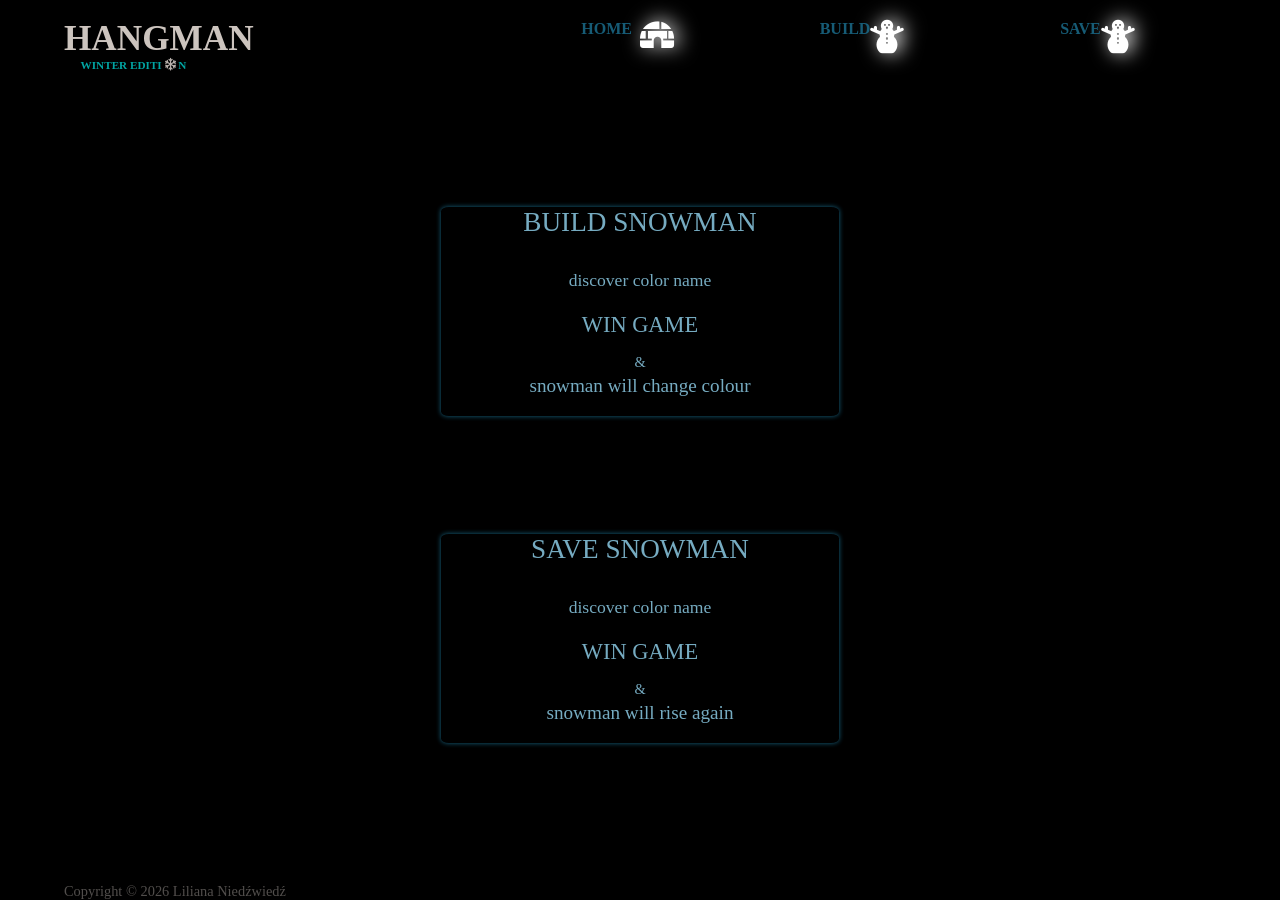
==== commit 34eade74: "fix: update containers" ====
--- a/index.html
+++ b/index.html
@@ -15,6 +15,7 @@
     <link rel="stylesheet" href="css/main.css">
     <link rel="stylesheet" href="css/menu/menu.css">
     <link rel="stylesheet" href="css/home/home.css">
+    <link rel="stylesheet" href="css/home/homeButtonDescription.css">
     <link rel="stylesheet" href="css/footer/footer.css">
     <link rel="stylesheet" href="css/gameSnowman/gameSnowmanDestroy.css">
     <link rel="stylesheet" href="css/gameSnowman/gameSnowman.css">
@@ -37,7 +38,7 @@
     <script src="js/main.js" defer></script>
 
 </head>
-    <body>
-        <div id="containerMain" class="containerMain"></div>
-    </body>
+<body>
+<div id="containerMain" class="containerMain"></div>
+</body>
 </html>
--- a/css/main.css
+++ b/css/main.css
@@ -4,6 +4,11 @@
     width: 100vw;
     margin: 0;
     display: flex;
+    font-family: Georgia, "Times New Roman", serif;
+}
+
+button {
+    font-family: inherit;
 }
 
 .containerMain {
@@ -11,8 +16,7 @@
     background-color: black;
     height: 100%;
     width: 100%;
-    /*grid-template-rows: 12fr 85fr 3fr;*/
-    grid-template-rows: 8fr 90fr 3fr;
+    grid-template-rows: 10fr 85fr 5fr;
     grid-template-columns: 1fr;
 
 'header';
@@ -29,7 +33,7 @@
     background-color: #000000;
 }
 
-#containerMainSectionActions{
+#containerMainSectionActions {
     /*grid-area: main;*/
     display: grid;
     grid-row: 2 / 3;
@@ -49,14 +53,34 @@
     background-color: #000000;
 }
 
+@media (max-width: 1200px) {
 
+    .containerMain {
+        display: grid;
+        background-color: black;
+        height: 100%;
+        width: 100%;
+        grid-template-rows: 7fr 90fr 3fr;
+        grid-template-columns: 1fr;
 
+    'header';
+    'main';
+    'footer';
+    }
+}
 
+@media (max-width: 1024px) {
 
+    .containerMain {
+        display: grid;
+        background-color: black;
+        height: 100%;
+        width: 100%;
+        grid-template-rows: 7fr 90fr 3fr;
+        grid-template-columns: 1fr;
 
-
-
-
-
-
-
+    'header';
+    'main';
+    'footer';
+    }
+}
--- a/css/menu/menu.css
+++ b/css/menu/menu.css
@@ -1,5 +1,7 @@
 #containerSectionMenu {
     display: grid;
+    grid-row: 1 / 1;
+    grid-column: 1 / 1;
     grid-template-rows: 20fr 60fr 20fr;
     grid-template-columns: 15fr 15fr 55fr 15fr;
 }
@@ -28,86 +30,183 @@
     grid-template-columns: 1fr;
 }
 
-.menuTitleText {
+.containerMenuTitleMainPairs {
+    display: grid;
+    grid-row: 1 / 1;
+    grid-column: 1 / 1;
+    grid-template-rows: 7fr 3fr;
+    grid-template-columns: 9fr 1fr;
+}
+
+.containerMenuTitleText {
+    display: grid;
+    grid-row: 1 / 2;
+    grid-column: 1 / 2;
+    grid-template-rows: 1fr;
+    grid-template-columns: 1fr;
     margin: 0;
     padding: 0;
-    color: #FFDEADFF;
-    opacity: 0.9;
-    font-size: 2.1rem;
-    font-weight: 400;
-}
-
-#containerMenuButtonsMain {
-    display: grid;
-    grid-row: 1 / 1;
-    grid-column: 2 / 3;
-    grid-template-rows: 1fr;
-    grid-template-columns: 1fr;
-}
-
-#containerMenuButtonsMainParts {
-    display: grid;
-    grid-row: 1 / 1;
-    grid-column: 1 / 1;
-    grid-template-rows: 1fr;
-    grid-template-columns: 1fr 1fr 1fr;
-}
-
-#containerMenuButtonGameSnowmanBuildMain {
-    display: grid;
-    grid-row: 1 / 1;
-    grid-column: 2 / 3;
-    grid-template-rows: 1fr;
-    grid-template-columns: 1fr;
-}
-
-#containerMenuButtonGameSnowmanDestroyMain {
-    display: grid;
-    grid-row: 1 / 1;
-    grid-column: 3 / 4;
-    grid-template-rows: 1fr;
-    grid-template-columns: 1fr;
-}
-
-.containerMenuButtonHome {
-    display: grid;
-    grid-row: 1 / 1;
-    grid-column: 1 / 2;
-    grid-template-rows: 1fr;
-    grid-template-columns: 1fr;
-}
-
-.containerMenuButtonGameSnowmanBuild {
-    display: grid;
-    grid-row: 1 / 1;
-    grid-column: 1 / 2;
-    grid-template-rows: 1fr;
-    grid-template-columns: 1fr;
-}
-
-.containerMenuButtonGameSnowmanDestroy {
-    display: grid;
-    grid-row: 1 / 1;
-    grid-column: 1 / 2;
-    grid-template-rows: 1fr;
-    grid-template-columns: 1fr;
-}
-
-.containerMenuButtonText {
-    width: 100%;
-    height: 100%;
+}
+
+.menuTitleText {
+    margin-top: auto;
+    margin-bottom: auto;
+    margin-bottom: 0;
+    margin-left: 0;
+    padding: 0;
+    font-size: 2.2rem;
+    font-weight: 900;
+    color: #FFF5EE;
+    opacity: 0.8;
+}
+
+.containerMenuTitleDescription {
+    display: grid;
+    grid-row: 2 / 3;
+    grid-column: 1 / 2;
+    grid-template-rows: 1fr;
+    grid-template-columns: 1fr;
     margin: 0;
     padding: 0;
-    border: 0;
-    align-items: center;
-    text-align: center;
+}
+
+.menuTitleDescriptionText {
+    margin: 0;
+    margin-bottom: 0;
+    margin-left: 0;
+    padding: 0;
+    font-size: 0.7rem;
+    font-weight: 900;
+    color: #00B7B5;
+    opacity: 0.9;
+}
+
+#containerMenuButtonsMain {
+    display: grid;
+    grid-row: 1 / 1;
+    grid-column: 2 / 3;
+    grid-template-rows: 1fr;
+    grid-template-columns: 1fr;
+}
+
+#containerMenuButtonsMainParts {
+    display: grid;
+    grid-row: 1 / 1;
+    grid-column: 1 / 1;
+    grid-template-rows: 1fr;
+    grid-template-columns: 1fr 1fr 1fr;
+}
+
+#containerMenuButtonGameSnowmanBuildMain {
+    display: grid;
+    grid-row: 1 / 1;
+    grid-column: 2 / 3;
+    grid-template-rows: 1fr;
+    grid-template-columns: 1fr;
+}
+
+#containerMenuButtonGameSnowmanDestroyMain {
+    display: grid;
+    grid-row: 1 / 1;
+    grid-column: 3 / 4;
+    grid-template-rows: 1fr;
+    grid-template-columns: 1fr;
+}
+
+/* home */
+.containerMenuButtonHome {
+    display: grid;
+    grid-row: 1 / 1;
+    grid-column: 1 / 2;
+    grid-template-rows: 7fr 3fr;
+    grid-template-columns: 1fr 1fr;
+}
+
+.containerMenuButtonHomeTextDisplay {
+    display: grid;
+    grid-row: 1 / 1;
+    grid-column: 1 / 2;
+    grid-template-rows: 1fr;
+    grid-template-columns: 1fr;
+}
+
+.containerMenuButtonHomeIconDisplay {
+    display: grid;
+    grid-row: 1 / 2;
+    grid-column: 2 / 3;
+    grid-template-rows: 1fr;
+    grid-template-columns: 1fr;
+}
+
+/*build*/
+.containerMenuButtonGameSnowmanBuild {
+    display: grid;
+    grid-row: 1 / 1;
+    grid-column: 1 / 2;
+    grid-template-rows: 7fr 3fr;
+    grid-template-columns: 1fr 1fr;
+}
+
+.containerMenuButtonGameSnowmanBuildTextDisplay {
+    display: grid;
+    grid-row: 1 / 1;
+    grid-column: 1 / 2;
+    grid-template-rows: 1fr;
+    grid-template-columns: 1fr;
+}
+
+.containerMenuButtonGameSnowmanBuildIconDisplay {
+    display: grid;
+    grid-row: 1 / 2;
+    grid-column: 2 / 3;
+    grid-template-rows: 1fr;
+    grid-template-columns: 1fr;
+}
+
+/*destroy*/
+.containerMenuButtonGameSnowmanDestroy {
+    display: grid;
+    grid-row: 1 / 1;
+    grid-column: 1 / 2;
+    grid-template-rows: 7fr 3fr;
+    grid-template-columns: 1fr 1fr;
+}
+
+.containerMenuButtonGameSnowmanDestroyTextDisplay {
+    display: grid;
+    grid-row: 1 / 1;
+    grid-column: 1 / 2;
+    grid-template-rows: 1fr;
+    grid-template-columns: 1fr;
+}
+
+.containerMenuButtonGameSnowmanDestroyIconDisplay {
+    display: grid;
+    grid-row: 1 / 2;
+    grid-column: 2 / 3;
+    grid-template-rows: 1fr;
+    grid-template-columns: 1fr;
+}
+
+.containerMenuButtonText {
+    /*width: 100%;*/
+    /*height: 100%;*/
+    /*margin: 0;*/
+    /*padding: 0;*/
+    /*border: 0;*/
+    /*align-items: center;*/
+    /*text-align: center;*/
 }
 
 .menuButtonText {
-    color: #ac4a71;
+    margin: auto;
+    margin-bottom: 0;
+    margin-right: 0;
+    /*color: #1c7293;*/
+    color: #1c7293;
+    opacity: 0.8;
     font-size: 1rem;
     font-weight: 600;
-    margin: 0;
 }
 
 #containerMenuButtonHomeMain {
@@ -120,41 +219,33 @@
 
 .menuButtonClick {
     background-color: #000000;
-    margin: 0;
-    padding: 0;
     border: 0;
-    opacity: 0.6;
-    align-items: center;
-    text-align: center;
-}
-
-/*.menuButtonClick:hover {*/
-/*    opacity: 1;*/
-/*}*/
+}
 
 .fa-igloo {
+    margin: auto;
+    margin-bottom: 0;
+    margin-left: 0;
+    font-size: 1.9rem;
+    /*color: #FFDEADFF;*/
+    color: #FFFFFF;
+    text-shadow: 4px -1px 20px #FFFFFF;
+}
+
+.fa-snowman {
+    margin: auto;
+    margin-bottom: 0;
+    margin-left: 0;
     font-size: 2.1rem;
-    color: #FFDEADFF;
+    color: #FFFFFF;
     text-shadow: 4px -1px 20px #FFFFFF;
 }
 
-/*.menuButtonClick:hover .fa-igloo {*/
-/*    color: #FFFFFF;*/
-/*    opacity: 0.7;*/
-/*    text-shadow: none;*/
-/*}*/
-
-.fa-snowman {
-    font-size: 2.1rem;
-    color: #FFDEADFF;
-    text-shadow: 4px -1px 20px #FFFFFF;
-}
-
-/*.menuButtonClick:hover .fa-snowman {*/
-/*    color: #FFFFFF;*/
-/*    opacity: 0.7;*/
-/*    text-shadow: none;*/
-/*}*/
+.fa-snowflake {
+    color: #FFF5EE;
+    opacity: 0.8;
+    font-size: 0.8rem;
+}
 
 @media (hover: hover) and (pointer: fine) {
 
@@ -164,23 +255,35 @@
 
     .menuButtonClick:hover .fa-igloo {
         color: #FFFFFF;
-        opacity: 0.7;
         text-shadow: none;
     }
 
     .menuButtonClick:hover .fa-snowman {
         color: #FFFFFF;
-        opacity: 0.7;
         text-shadow: none;
     }
 }
 
-@media (max-width: 1200px) {
-
-    #containerSectionMenu {
-        display: grid;
-        grid-template-rows: 2fr 8fr 0fr;
-        grid-template-columns: 1fr 6fr 12fr 1fr;
+
+@media (max-width: 1600px) {
+
+    #containerSectionMenu {
+        display: grid;
+        grid-row: 1 / 1;
+        grid-column: 1 / 1;
+        grid-template-rows: 20fr 60fr 20fr;
+        grid-template-columns: 10fr 25fr 55fr 10fr;
+    }
+}
+
+@media (max-width: 1500px) {
+
+    #containerSectionMenu {
+        display: grid;
+        grid-row: 1 / 1;
+        grid-column: 1 / 1;
+        grid-template-rows: 20fr 60fr 20fr;
+        grid-template-columns: 8fr 25fr 54fr 8fr;
     }
 
     #containerMenuMainParts {
@@ -190,5 +293,58 @@
         grid-template-rows: 1fr;
         grid-template-columns: 4fr 6fr;
     }
-
+}
+
+@media (max-width: 1400px) {
+
+    #containerSectionMenu {
+        display: grid;
+        grid-row: 1 / 1;
+        grid-column: 1 / 1;
+        grid-template-rows: 20fr 60fr 20fr;
+        grid-template-columns: 5fr 25fr 65fr 5fr;
+    }
+}
+
+@media (max-width: 1200px) {
+
+    #containerSectionMenu {
+        display: grid;
+        grid-template-rows: 0fr 8fr 0fr;
+        /*grid-template-rows: 1fr 9fr 0fr;*/
+        grid-template-columns: 1fr 6fr 12fr 1fr;
+    }
+
+    #containerMenuMainParts {
+        display: grid;
+        grid-row: 1 / 1;
+        grid-column: 1 / 1;
+        grid-template-rows: 1fr;
+        grid-template-columns: 3fr 7fr;
+    }
+
+    .menuTitleText {
+        font-size: 1.4rem;
+    }
+
+    .menuTitleDescriptionText {
+        font-size: 0.6rem;
+    }
+}
+
+@media (max-width: 1024px) {
+
+    #containerSectionMenu {
+        display: grid;
+        grid-template-rows: 2fr 8fr 0fr;
+        grid-template-columns: 3fr 32fr 62fr 3fr;
+    }
+
+    #containerMenuMainParts {
+        display: grid;
+        grid-row: 1 / 1;
+        grid-column: 1 / 1;
+        grid-template-rows: 1fr;
+        grid-template-columns: 3fr 7fr;
+    }
 }
--- a/css/home/home.css
+++ b/css/home/home.css
@@ -1,6 +1,6 @@
 :root {
-    --homeButtoGameBnoxShadow: 0 0px 5px 0px #621735;
-    --homeButtoGameBnoxShadowHover: 0 2px 13px 0px #621735;
+    --homeButtoGameBnoxShadow: 0 0px 5px 0px #1c7293;
+    --homeButtoGameBnoxShadowHover: 0 2px 13px 0px #1c7293;
 }
 
 #containerMainSectionHome {
@@ -11,7 +11,7 @@
     grid-template-columns: 10fr 3fr 17fr 3fr 7fr 7fr 3fr 3fr 7fr 7fr 3fr 17fr 3fr 10fr;
 }
 
-.containerMainHome {
+.containerHomeMain {
     display: grid;
     grid-row: 2 / 8;
     grid-column: 2 / 14;
@@ -19,106 +19,16 @@
     grid-template-columns: 1fr;
 }
 
-#containerHomeGamesButtons {
+#containerHomeMainParts {
     display: grid;
-    grid-template-rows: 1fr 1fr;
-    grid-template-columns: 1fr 1fr;
-}
-
-#containerGameSnowmanDescriptionSnowmanBuild {
-    display: grid;
-    grid-row: 1 / 2;
-    grid-column: 1 / 3;
-    grid-template-rows: 1fr;
-    grid-template-columns: 1fr;
-}
-
-#containerGameSnowmanDescriptionSnowmanDestroy {
-    display: grid;
-    grid-row: 2 / 2;
-    grid-column: 1 / 3;
-    grid-template-rows: 1fr;
-    grid-template-columns: 1fr;
-}
-
-.containerGameSnowmanDescription-gameButton {
-    display: grid;
-    grid-row: 1 / 2;
-    grid-column: 1 / 2;
-    grid-template-rows: repeat(1, 1fr 8fr 1fr);
-    grid-template-columns: 30fr 40fr 30fr;
-}
-
-.containerGameSnowmanDescription-gameButtonField {
-    display: grid;
-    grid-row: 2 / 3;
-    grid-column: 2 / 3;
-    grid-template-rows: 1fr;
-    grid-template-columns: 1fr;
-    border-radius: 2%;
-    box-shadow: var(--homeButtoGameBnoxShadow);
-    opacity: 0.9;
-}
-
-.containerGameSnowmanDescription-gameButtonField:hover {
-    box-shadow: var(--homeButtoGameBnoxShadowHover);
-    opacity: 1;
-}
-
-.containerGameSnowmanDescription-gameOn {
-    display: grid;
-    grid-row: 2 / 3;
-    grid-column: 2 / 3;
-    grid-template-rows: 1fr;
-    grid-template-columns: 1fr;
-}
-
-.containerGameSnowmanDescription-gameButtonClick {
-    display: grid;
-    grid-row: 1 / 2;
-    grid-column: 1 / 2;
-    grid-template-rows: 1fr;
-    grid-template-columns: 1fr;
-    z-index: 1;
-}
-
-.containerGameSnowmanDescription-gameButtonText {
-    display: grid;
-    grid-row: 1 / 2;
-    grid-column: 1 / 2;
-    grid-template-rows: 30fr 20fr 20fr 10fr 20fr;
-    grid-template-columns: 1fr;
-}
-
-.homeButtonGameSnowman {
-    background-color: #000000;
-    opacity: 0.2;
-    margin: 0;
-    padding: 0;
-    border: 0;
-}
-
-.homeButtonGameSnowman:hover {
-    opacity: 0.1;
+    grid-template-rows: 5fr 40fr 10fr 40fr 5fr;
+    grid-template-columns: 10fr 15fr 50fr 15fr 10fr;
 }
 
 @media (max-width: 1200px) {
 
-    .containerGameSnowmanDescription-gameOn {
-        display: grid;
-        grid-row: 1 / 6;
-        grid-column: 2 / 3;
-        grid-template-rows: 1fr;
-        grid-template-columns: 1fr;
-    }
-
-    .containerGameSnowmanDescription-gameButton {
-        display: grid;
-        grid-row: 1 / 2;
-        grid-column: 1 / 2;
-        grid-template-rows: 2fr 6fr 2fr;
-        grid-template-columns: 1fr 8fr 1fr;
-    }
 }
 
+@media (max-width: 1024px) {
 
+}
--- a/css/home/homeButtonDescription.css
+++ b/css/home/homeButtonDescription.css
@@ -0,0 +1,156 @@
+#containerHomeButtonSnowmanBuildMain {
+    display: grid;
+    grid-row: 2 / 3;
+    grid-column: 3 / 4;
+    grid-template-rows: 1fr;
+    grid-template-columns: 1fr;
+}
+
+#containerHomeButtonSnowmanDestroyMain {
+    display: grid;
+    grid-row: 4 / 4;
+    grid-column: 3 / 4;
+    grid-template-rows: 1fr;
+    grid-template-columns: 1fr;
+}
+
+.containerHomeButtonParts {
+    display: grid;
+    grid-row: 1 / 2;
+    grid-column: 1 / 2;
+    grid-template-rows: repeat(1, 1fr 8fr 1fr);
+    grid-template-columns: 10fr 70fr 10fr;
+}
+
+.containerHomeButton-gameButtonClick {
+    display: grid;
+    grid-row: 2 / 3;
+    grid-column: 2 / 3;
+    grid-template-rows: 1fr;
+    grid-template-columns: 1fr;
+
+}
+
+.homeButtonGameSnowman {
+    background-color: #000000;
+    margin: 0;
+    padding: 0;
+    border: 0;
+}
+
+.containerHomeButtonGameSnowmanGameText {
+    display: grid;
+    grid-row: 1 / 2;
+    grid-column: 1 / 2;
+    grid-template-rows: 30fr 20fr 20fr 10fr 20fr;
+    grid-template-columns: 1fr;
+    border-radius: 2%;
+    box-shadow: var(--homeButtoGameBnoxShadow);
+    opacity: 0.9;
+}
+
+.containerHomeButtonGameSnowmanGameText:hover {
+    box-shadow: var(--homeButtoGameBnoxShadowHover);
+    opacity: 1;
+}
+
+
+.homeButtonGameSnowman-gameButtonField:hover {
+    box-shadow: var(--homeButtoGameBnoxShadowHover);
+    opacity: 1;
+}
+
+#containerDescriptionElements {
+    display: grid;
+    grid-row: 1 / 1;
+    grid-column: 1 / 1;
+    grid-template-rows: 1fr 7fr 5fr 2fr 1fr;
+    grid-template-columns: 1fr 24fr 1fr;
+}
+
+#containerDescriptionToDiscover {
+}
+
+.homeButtonDescriptionElementTextLine {
+    margin: 0;
+    padding: 0;
+    position: relative;
+    text-align: center;
+    bottom: 0;
+    color: #83BED6;
+    /*opacity: 0.5;*/
+}
+
+.containerHomeButtonDescriptionElementText-0 {
+    display: grid;
+    grid-row: 1 / 2;
+    grid-column: 1 / 1;
+    grid-template-rows: 1fr;
+    grid-template-columns: 1fr;
+}
+
+.containerHomeButtonDescriptionElementText-1 {
+    display: grid;
+    grid-row: 2 / 3;
+    grid-column: 1 / 1;
+    grid-template-rows: 1fr;
+    grid-template-columns: 1fr;
+}
+
+.containerHomeButtonDescriptionElementText-2 {
+    display: grid;
+    grid-row: 3 / 4;
+    grid-column: 1 / 1;
+    grid-template-rows: 1fr;
+    grid-template-columns: 1fr;
+}
+
+.containerHomeButtonDescriptionElementText-3 {
+    display: grid;
+    grid-row: 4 / 5;
+    grid-column: 1 / 1;
+    grid-template-rows: 1fr;
+    grid-template-columns: 1fr;
+}
+
+.homeButtonDescriptionElementTextLine-0 {
+    font-size: 1.7rem;
+    font-weight: 400;
+    /* do not remove this workaround/hardcode (margin + margin-bottom),
+    as it will break the display of game descriptions on the buttons !!/*/
+    margin: auto;
+    margin-bottom: 0;
+}
+
+.homeButtonDescriptionElementTextLine-1 {
+    font-size: 1.1rem;
+    font-weight: 200;
+    margin-top: 0;
+}
+
+.homeButtonDescriptionElementTextLine-2 {
+    font-size: 1.4rem;
+    font-weight: 200;
+    margin: auto;
+    margin-bottom: 0;
+}
+
+.homeButtonDescriptionElementTextLine-3 {
+    font-size: 0.9rem;
+    font-weight: 200;
+    margin: auto;
+}
+
+.homeButtonDescriptionElementTextLine-4 {
+    font-size: 1.2rem;
+    font-weight: 200;
+    margin-top: 0;
+}
+
+@media (max-width: 1200px) {
+
+}
+
+@media (max-width: 1024px) {
+
+}
--- a/css/footer/footer.css
+++ b/css/footer/footer.css
@@ -1,29 +1,30 @@
-#containerSectionFooter{
+#containerSectionFooter {
     display: grid;
     grid-row: 1 / 1;
     grid-column: 1 / 1;
     grid-template-rows: 1fr;
-    grid-template-columns: 10fr 80fr 10fr;
+    grid-template-columns: 15fr 70fr 15fr;
 }
 
 .containerSectionFooter {
-    color: #000000;
+    color: #FFF5EE;
+    opacity: 0.8;
 }
 
-.containerSectionFooter:hover {
-    color: #FFDEADFF;
-    opacity: 0.7;
-}
+/*.containerSectionFooter:hover {*/
+/*    color: #FFDEADFF;*/
+/*    opacity: 0.7;*/
+/*}*/
 
 #containerMainFooter {
     display: grid;
-    grid-row: 1 / 2;
+    grid-row: 2 / 3;
     grid-column: 2 / 3;
     grid-template-rows: 1fr;
     grid-template-columns: 9fr 1fr;
 }
 
-.containerFooterEnvelope{
+.containerFooterEnvelope {
     display: grid;
     grid-row: 1 / 2;
     grid-column: 2 / 2;
@@ -35,7 +36,7 @@
     background-color: #000000;
     width: 100%;
     height: 100%;
-    font-size: 100%;
+    font-size: 0.8rem;
     font-weight: 500;
     margin: auto 0;
     padding: 0;
@@ -44,17 +45,19 @@
     text-align: center;
 }
 
-.containerSectionFooter:hover .containerMainFooter .fa-envelope{
-    color: #FFDEADFF;
-    text-shadow: 4px -1px 20px #FFFFFF;
-    opacity: 0.9;
-}
+/* do not remove this comment !!! */
+/*.containerSectionFooter:hover .containerMainFooter .fa-envelope{*/
+/*    color: #FFDEADFF;*/
+/*    text-shadow: 4px -1px 20px #FFFFFF;*/
+/*    opacity: 0.9;*/
+/*}*/
 
-.containerFooterEnvelope:hover .fa-envelope:hover{
-    color: #FFFFFF;
-    text-shadow: none;
-    font-size: 130%;
-}
+/* do not remove this comment !!! */
+/*.containerFooterEnvelope:hover .fa-envelope:hover{*/
+/*    color: #FFFFFF;*/
+/*    text-shadow: none;*/
+/*    font-size: 130%;*/
+/*}*/
 
 #containerFooterAuthor {
     display: grid;
@@ -65,13 +68,68 @@
 }
 
 .containerFooterAuthor {
-    width: 100%;
-    height: 100%;
+    /*width: 100%;*/
+    /*height: 100%;*/
 }
 
 .footerAuthor {
-    font-size: 90%;
-    font-weight: 500;
     margin: auto 0;
     padding: 0;
+    font-size: 0.9rem;
+    font-weight: 500;
+    opacity: 0.4;
+}
+
+@media (max-width: 1600px) {
+    #containerSectionFooter {
+        display: grid;
+        grid-row: 1 / 1;
+        grid-column: 1 / 1;
+        grid-template-rows: 1fr;
+        grid-template-columns: 10fr 80fr 10fr;
+    }
+}
+
+@media (max-width: 1500px) {
+    #containerSectionFooter {
+        display: grid;
+        grid-row: 1 / 1;
+        grid-column: 1 / 1;
+        grid-template-rows: 1fr;
+        grid-template-columns: 8fr 84fr 8fr;
+    }
+}
+
+@media (max-width: 1400px) {
+    #containerSectionFooter {
+        display: grid;
+        grid-row: 1 / 1;
+        grid-column: 1 / 1;
+        grid-template-rows: 1fr;
+        grid-template-columns: 5fr 90fr 5fr;
+    }
+}
+
+@media (max-width: 1200px) {
+    #containerSectionFooter {
+        display: grid;
+        grid-row: 1 / 1;
+        grid-column: 1 / 1;
+        grid-template-rows: 1fr;
+        grid-template-columns: 5fr 90fr 5fr;
+    }
+
+    .footerAuthor {
+        font-size: 0.8rem;
+    }
+}
+
+@media (max-width: 1024px) {
+    #containerSectionFooter {
+        display: grid;
+        grid-row: 1 / 1;
+        grid-column: 1 / 1;
+        grid-template-rows: 1fr;
+        grid-template-columns: 3fr 94fr 3fr;
+    }
 }
--- a/css/gameSnowman/gameSnowmanDestroy.css
+++ b/css/gameSnowman/gameSnowmanDestroy.css
@@ -14,5 +14,4 @@
 /*    grid-column: 2 / 10;*/
 /*    grid-template-rows: 1fr;*/
 /*    grid-template-columns: minmax(400px, 1fr);*/
-/*}*/
-
+/*}*/
--- a/css/gameSnowman/gameSnowman.css
+++ b/css/gameSnowman/gameSnowman.css
@@ -2,66 +2,137 @@
     display: grid;
     grid-row: 1 / 1;
     grid-column: 1 / 1;
-    grid-template-rows: 2fr 28fr 24fr 1fr 1fr 14fr 14fr 4fr;
-    grid-template-columns: 17fr 3fr 13fr 21fr 3fr 3fr 21fr 13fr 3fr 17fr;
+
+    /*grid-template-rows:10fr 10fr*/
+    /*10fr 10fr*/
+    /*10fr 10fr*/
+    /*10fr 10fr*/
+    /*10fr 10fr;*/
+    /*grid-template-columns: 15fr 3fr*/
+    /*13fr 21fr*/
+    /*3fr 4fr 3fr*/
+    /*21fr 13fr*/
+    /*3fr 15fr;*/
+
+
+    grid-template-rows:
+            5fr 15fr
+    15fr 15fr
+    15fr 15fr
+    15fr 0fr
+    0fr 5fr;
+    grid-template-columns:
+            15fr 3fr
+    10fr 20fr
+    2fr 0fr
+            2fr
+    20fr 10fr
+    3fr 15fr;
 }
 
-/* gameSnowmanFigure.css */
-#containerGameSnowmanAnimation {
-    display: grid;
-    grid-row: 2 / 8;
-    grid-column: 2 / 6;
-    box-shadow: 0 2px 10px 0 #621735;
-    grid-template-rows: 1fr;
-    grid-template-columns:  minmax( 400px, 1fr);
+@media (max-width: 1600px) {
+    #containerMainSectionGameSnowman {
+        display: grid;
+        grid-row: 1 / 1;
+        grid-column: 1 / 1;
+
+        grid-template-rows:
+            5fr 15fr
+    15fr 15fr
+    15fr 15fr
+    15fr 0fr
+    0fr 5fr;
+
+        grid-template-columns:
+            10fr 8fr
+    10fr 20fr
+    2fr 0fr
+            2fr
+    20fr 10fr
+    8fr 10fr;
+    }
 }
 
-/* gameSnowmanWordElements.js */
-#containerGameSnowmanWord {
-    display: grid;
-    grid-row: 2 / 4;
-    grid-column: 6 / 10;
-    grid-template-rows: 1fr;
-    grid-template-columns:  minmax( 400px, 1fr);
-    justify-content: center;
+@media (max-width: 1500px) {
+    #containerMainSectionGameSnowman {
+        display: grid;
+        grid-row: 1 / 1;
+        grid-column: 1 / 1;
+
+        grid-template-rows:
+            5fr 15fr
+    15fr 15fr
+    15fr 15fr
+    15fr 0fr
+    0fr 5fr;
+
+        grid-template-columns:
+            8fr 10fr
+    10fr 20fr
+    2fr 0fr
+            2fr
+    20fr 10fr
+    10fr 8fr;
+    }
 }
 
-/* gameSnowmanKeyboard.js */
-#containerGameSnowmanKeyboard {
-    display: grid;
-    grid-row: 6 / 8;
-    grid-column: 6 / 10;
-    grid-template-rows: 1fr;
-    grid-template-columns: minmax(400px, 1fr);
+@media (max-width: 1400px) {
+    #containerMainSectionGameSnowman {
+        display: grid;
+        grid-row: 1 / 1;
+        grid-column: 1 / 1;
+
+        grid-template-rows:
+            5fr 15fr
+    15fr 15fr
+    15fr 15fr
+    15fr 0fr
+    0fr 5fr;
+
+        grid-template-columns:
+            5fr 13fr
+    10fr 20fr
+    2fr 0fr
+            2fr
+    20fr 10fr
+    13fr 5fr;
+    }
 }
 
 @media (max-width: 1200px) {
 
     #containerMainSectionGameSnowman {
-        display: grid;
-        grid-row: 1 / 1;
-        grid-column: 1 / 1;
-        grid-template-rows: 0fr 19fr 66fr 0fr 0fr 17fr 0fr 0fr;
-        grid-template-columns: 5fr 15fr 13fr 21fr 3fr 3fr 21fr 13fr 15fr 5fr;
+        grid-template-rows:
+            5fr 15fr
+    15fr 0fr
+    0fr 15fr
+    15fr 15fr
+    15fr 5fr;
+
+        grid-template-columns:
+            5fr 13fr
+    10fr 20fr
+    2fr 0fr
+            2fr
+    20fr 10fr
+    13fr 5fr;
     }
+}
 
-    #containerGameSnowmanAnimation {
-        display: grid;
-        grid-row: 3 / 6;
-        grid-column: 2 / 10;
+@media (max-width: 1024px) {
+
+    #containerMainSectionGameSnowman {
+        grid-template-rows:3fr 15fr
+        16fr 1fr
+        18fr 1fr
+        10fr 1fr
+        30fr 3fr;
+
+        grid-template-columns:3fr 15fr
+        20fr 20fr
+        3fr 4fr 3fr
+        15fr 13fr
+        15fr 3fr;
     }
+}
 
-    #containerGameSnowmanWord {
-        display: grid;
-        grid-row: 2 / 3;
-        grid-column: 2 / 10;
-        border-top: 1px solid #621735;
-    }
-
-    #containerGameSnowmanKeyboard {
-        display: grid;
-        grid-row: 6 / 9;
-        grid-column: 2 / 10;
-    }
-
-}
--- a/css/gameSnowman/gameSnowmanFigure.css
+++ b/css/gameSnowman/gameSnowmanFigure.css
@@ -3,12 +3,24 @@
     --justifyContent: center;
     --alignItems: center;
     --borderRadius: 1.7rem;
-    --snowmanFigureColor: #ac4a71;
-    --snowmanFigureShapeInitialColor: #ac4a71;
-    --snowmanFigureShapeInitialBorderColor: #ac4a71;
+
+    --snowmanFigureColor: #4cc9f0;
+    --snowmanFigureShapeInitialColor: #4cc9f0;
+    --snowmanFigureShapeInitialBorderColor: #4cc9f0;
+
     --snowmanFigureShapeAnimationDisapperColor: #000000;
     --snowmanFigureShapAnimationDisapperBorderColor: #000000;
     --snowmanFigureElementHatBackgroundColor: #000000;
+}
+
+/* gameSnowmanFigure.css */
+#containerGameSnowmanAnimation {
+    display: grid;
+    grid-row: 2 / 8;
+    grid-column: 2 / 6;
+    /*box-shadow: 0 2px 10px 0 #621735;*/
+    box-shadow: 0 2px 10px 0 #4cc9f0;
+    grid-template-rows: 1fr;
 }
 
 #containerGameSnowmanAnimationElements {
@@ -17,16 +29,18 @@
     grid-column: 1 / 1;
     grid-template-rows: 1fr repeat(4, 6fr) 1fr;
     grid-template-columns: 1fr 4fr 8fr 8fr 4fr 1fr;
+    justify-content: center;
+    align-items: center;
 }
 
 #containerSnowmanFigureAction {
     display: grid;
     grid-row: 2 / 6;
-    grid-column: 3 / 5;
+    grid-column: 2 / 6;
     border: none;
     border-radius: 0.45rem;
-    grid-template-rows: 1fr;
-    grid-template-columns:  minmax( 400px, 500px);
+    grid-template-rows:  minmax( 650px, 650px);
+    grid-template-columns:  minmax( 400px, 400px);
     justify-content: center;
 }
 
@@ -56,7 +70,7 @@
 }
 
 #snowmanFigureStartGameElement-1-welcomeText {
-    text-shadow: 4px -1px 20px #ac4a71;
+    text-shadow: 4px -1px 20px #4cc9f0;
     color: #000000;
     margin: auto;
     text-align: center;
@@ -75,7 +89,7 @@
 }
 
 #snowmanFigureStartGameElement-1-goodbyeText {
-    text-shadow: 4px -1px 20px #ac4a71;
+    text-shadow: 4px -1px 20px #4cc9f0;
     color: #000000;
     margin: auto;
     text-align: center;
@@ -103,7 +117,7 @@
         text-shadow: 4px -1px 20px #000000;
     }
     to {
-        text-shadow: 4px -1px 20px #ac4a71;
+        text-shadow: 4px -1px 20px #4cc9f0;
     }
 }
 
@@ -114,10 +128,10 @@
 
 @keyframes animationStartGameElement-1-remove {
     from {
-        text-shadow: 4px -1px 20px #ac4a71;
-    }
-    to {
-        text-shadow: 4px -1px 20px #000000;
+        text-shadow: 4px -1px 20px #4cc9f0;
+    }
+    to {
+        text-shadow: 4px -1px 20px #1c7293;
     }
 }
 
@@ -295,14 +309,15 @@
     }
     100% {
         background-color: var(--snowmanFigureElementHatBackgroundColor);
-        box-shadow: -5px -1px 19px 4px #390B1E;
+        box-shadow: -5px -1px 19px 4px #2FCED9;
     }
 }
 
 .snowmanFigureElementAction-0-setHatFinalColor {
     border: 0;
     background-color: var(--snowmanFigureElementHatBackgroundColor);;
-    box-shadow: -5px -1px 19px 4px #390B1E;
+    /*box-shadow: -5px -1px 19px 4px #390B1E;*/
+    box-shadow: -5px -1px 19px 4px #2FCED9;
 }
 
 .snowmanFigureElementAction-0 {
@@ -353,7 +368,7 @@
     100% {
         background-color: var(--snowmanFigureElementHatBackgroundColor);;
         box-shadow: -5px -1px 19px 1px #390B1E,
-            /*-4px -1px 20px 1px #ac4a71 inset;*/ -4px -1px 20px 1px var(--snowmanFigureShapeInitialColor) inset;
+        -4px -1px 20px 1px var(--snowmanFigureShapeInitialColor) inset;
     }
 }
 
@@ -361,7 +376,7 @@
     border: 0;
     background-color: var(--snowmanFigureElementHatBackgroundColor);;
     box-shadow: -5px -1px 19px 1px #390B1E,
-        /*-4px -1px 20px 1px #ac4a71 inset;*/ -4px -1px 20px 1px var(--snowmanFigureShapeInitialColor) inset;
+    -4px -1px 20px 1px var(--snowmanFigureShapeInitialColor) inset;
 }
 
 .snowmanFigureElementAction-1 {
@@ -472,14 +487,16 @@
     }
     100% {
         background-color: var(--snowmanFigureElementHatBackgroundColor);
-        box-shadow: inset -5px 3px 6px 1px #390B1E;
+        /*box-shadow: inset -5px 3px 6px 1px #390B1E;*/
+        box-shadow: inset -5px 3px 6px 1px #4CE5F9;
     }
 }
 
 .snowmanFigureElementAction-3-setHatFinalColor {
     border: 0;
     background-color: var(--snowmanFigureElementHatBackgroundColor);
-    box-shadow: inset -5px 3px 6px 1px #390B1E;
+    /*box-shadow: inset -5px 3px 6px 1px #390B1E;*/
+    box-shadow: inset -5px 3px 6px 1px #4CE5F9;
 }
 
 .snowmanFigureElementAction-3 {
@@ -993,8 +1010,35 @@
 }
 
 @media (max-width: 1200px) {
-    #snowmanFigureStartGameElement-1-welcomeText {
-        /*font-size: 8.5rem;*/
-    }
-
+
+    #containerSnowmanFigureAction {
+        display: grid;
+        grid-row: 1 / 7;
+        grid-column: 2 / 6;
+        border: none;
+        border-radius: 0.45rem;
+        justify-content: center;
+        grid-template-rows:  minmax( 450px, 450px);
+        grid-template-columns:  minmax( 300px, 300px);
+    }
+}
+
+@media (max-width: 1024px) {
+
+    #containerGameSnowmanAnimation {
+        display: grid;
+        grid-row: 2 / 6;
+        grid-column: 2 / 6;
+    }
+
+    #containerSnowmanFigureAction {
+        display: grid;
+        grid-row: 1 / 7;
+        grid-column: 2 / 6;
+        border: none;
+        border-radius: 0.45rem;
+        grid-template-rows:  minmax( 400px, 400px);
+        grid-template-columns:  minmax( 250px, 250px);
+        justify-content: center;
+    }
 }
--- a/css/gameSnowman/gameSnowmanKeyboard.css
+++ b/css/gameSnowman/gameSnowmanKeyboard.css
@@ -1,13 +1,23 @@
 :root {
-    --snowmanKeyboardButtonColor: #ac4a71;
+    --snowmanKeyboardButtonColor: #4CE5F9;
+}
+
+/* gameSnowmanKeyboard.js */
+#containerGameSnowmanKeyboard {
+    display: grid;
+    grid-row: 6 / 8;
+    grid-column: 8 / 11;
+    grid-template-rows: 1fr;
 }
 
 #containerGameSnowmanKeyboardElements {
     display: grid;
     grid-row: 1 / 1;
     grid-column: 1 / 1;
-    grid-template-rows: 14fr repeat(3, 0.0005fr) repeat(4, 0.5fr 25fr 0.5fr) 14fr;
-    grid-template-columns: 1fr 24fr 1fr;
+    /*grid-template-rows: 14fr repeat(3, 0.0005fr) repeat(4, 0.5fr 25fr 0.5fr) 0fr;*/
+    grid-template-rows: 0fr repeat(3, 0.0005fr) repeat(4, 0.5fr 25fr 0.5fr) 0fr;
+    /*grid-template-columns: 1fr 24fr 1fr;*/
+    grid-template-columns: 0fr 24fr 0fr;
 }
 
 #containerSnowmanKeyboard-line-0 {
@@ -55,17 +65,17 @@
     height: 100%;
     background-color: #000000;
     color: var(--snowmanKeyboardButtonColor);
-    padding: 9px;
     justify-content: center;
     align-items: center;
     text-align: center;
-    font-size: 0.9rem;
-    /*font-weight: 200;*/
-    /*font-weight: 500;*/
-    font-weight: 700;
+    font-weight: 500;
+    font-size: 1.1rem;
+    padding: 0;
+    margin-top: 0;
+    margin-bottom: 0;
     border: none;
     border-radius: 0.45rem;
-    box-shadow: 0px 0px 1px 1px #2a1e1e;
+    box-shadow: 0px 0px 1px 1px #0077b6;
 }
 
 .snowmanKeyboardButtonNewGameGameOver {
@@ -86,12 +96,32 @@
 
 @media (max-width: 1200px) {
 
+    #containerGameSnowmanKeyboard {
+        display: grid;
+        /* grid-row: 8 / 9; */
+        grid-row: 8 / 10;
+        grid-column: 2 / 11;
+        grid-template-rows: 1fr;
+    }
+
     #containerGameSnowmanKeyboardElements {
         display: grid;
         grid-row: 1 / 1;
         grid-column: 1 / 1;
-        grid-template-rows: 14fr repeat(3, 0.0005fr) repeat(4, 0.5fr 25fr 0.5fr) 0fr;
+        /*grid-template-rows: 14fr repeat(3, 0.0005fr) repeat(4, 0.5fr 25fr 0.5fr) 0fr;*/
+        grid-template-rows: 0fr repeat(3, 0.0005fr) repeat(4, 0.5fr 25fr 0.5fr) 0fr;
+        /*grid-template-columns: 1fr 24fr 1fr;*/
         grid-template-columns: 0fr 24fr 0fr;
     }
+}
 
-}
+@media (max-width: 1024px) {
+
+    #containerGameSnowmanKeyboard {
+        display: grid;
+        grid-row: 9 / 10;
+        /*grid-row: 7 / 9;*/
+        grid-column: 2 / 11;
+        grid-template-rows: 1fr;
+    }
+}
--- a/css/gameSnowman/gameSnowmanDescription.css
+++ b/css/gameSnowman/gameSnowmanDescription.css
@@ -1,84 +1,114 @@
-#containerGameSnowmanDescriptionElements {
+#containerGameSnowmanDescriptionSnowmanDestroy {
     display: grid;
-    grid-row: 1 / 1;
-    grid-column: 1 / 1;
+    grid-row: 2 / 4;
+    grid-column: 8 / 11;
     grid-template-rows: 1fr 7fr 5fr 2fr 1fr;
     grid-template-columns: 1fr 24fr 1fr;
 }
 
-#containerGameSnowmanDescriptionToDiscover {
+#containerGameSnowmanDescriptionSnowmanBuild {
+    display: grid;
+    grid-row: 2 / 4;
+    grid-column: 8 / 11;
+    grid-template-rows: 1fr 7fr 5fr 2fr 1fr;
+    grid-template-columns: 1fr 24fr 1fr;
+}
+
+#containerGameSnowmanDescription {
+    display: grid;
+    grid-row: 2 / 4;
+    grid-column: 8 / 11;
+    grid-template-rows: 1fr;
+    grid-template-columns: 1fr;
+}
+
+#containerGameSnowmanDescriptionElements {
+    display: grid;
+    grid-row: 1 / 2;
+    grid-column: 1 / 2;
+    grid-template-rows: 10fr 20fr 20fr 20fr 10fr 20fr 10fr;
+    grid-template-columns: 10fr 80fr 10fr;
 }
 
 .gameSnowmanDescriptionElementText {
-    position: relative;
-    bottom: 0;
-    color: #ac4a71;
-    text-align: center;
-    margin-top: 0;
-    margin-bottom: 0;
     margin: 0;
     padding: 0;
+    position: relative;
+    text-align: center;
+    bottom: 0;
+    color: #83BED6;
+    opacity: 0.7;
 }
 
 .containerGameSnowmanDescriptionElementText-0 {
     display: grid;
-    grid-row: 1 / 2;
-    grid-column: 1 / 1;
+    grid-row: 2 / 3;
+    grid-column: 2 / 3;
     grid-template-rows: 1fr;
     grid-template-columns: 1fr;
 }
 
 .containerGameSnowmanDescriptionElementText-1 {
     display: grid;
-    grid-row: 2 / 3;
-    grid-column: 1 / 1;
+    grid-row: 3 / 4;
+    grid-column: 2 / 3;
     grid-template-rows: 1fr;
     grid-template-columns: 1fr;
 }
 
 .containerGameSnowmanDescriptionElementText-2 {
     display: grid;
-    grid-row: 3 / 4;
-    grid-column: 1 / 1;
+    grid-row: 4 / 5;
+    grid-column: 2 / 3;
     grid-template-rows: 1fr;
     grid-template-columns: 1fr;
 }
 
 .containerGameSnowmanDescriptionElementText-3 {
     display: grid;
-    grid-row: 4 / 5;
-    grid-column: 1 / 1;
+    grid-row: 5 / 6;
+    grid-column: 2 / 3;
     grid-template-rows: 1fr;
     grid-template-columns: 1fr;
 }
 
-.gameSnowmanDescriptionElementText-0 {
-    font-size: 2.1rem;
+.containerGameSnowmanDescriptionElementText-4 {
+    display: grid;
+    grid-row: 6 / 7;
+    grid-column: 2 / 3;
+    grid-template-rows: 1fr;
+    grid-template-columns: 1fr;
+}
+
+.gameSnowmanDescriptionElementTextLine-0 {
+    font-size: 1.7rem;
     font-weight: 400;
+    /* do not remove this workaround/hardcode (margin + margin-bottom),
+    as it will break the display of game descriptions on the buttons !!/*/
     margin: auto;
     margin-bottom: 0;
 }
 
-.gameSnowmanDescriptionElementText-1 {
+.gameSnowmanDescriptionElementTextLine-1 {
     font-size: 1.1rem;
     font-weight: 200;
     margin-top: 0;
 }
 
-.gameSnowmanDescriptionElementText-2 {
+.gameSnowmanDescriptionElementTextLine-2 {
     font-size: 1.4rem;
     font-weight: 200;
     margin: auto;
     margin-bottom: 0;
 }
 
-.gameSnowmanDescriptionElementText-3 {
+.gameSnowmanDescriptionElementTextLine-3 {
     font-size: 0.9rem;
     font-weight: 200;
     margin: auto;
 }
 
-.gameSnowmanDescriptionElementText-4 {
+.gameSnowmanDescriptionElementTextLine-4 {
     font-size: 1.2rem;
     font-weight: 200;
     margin-top: 0;
@@ -86,29 +116,8 @@
 
 @media (max-width: 1200px) {
 
-    #containerGameSnowmanDescriptionElements {
-        grid-template-rows: 0fr 2fr 2fr 2fr 1fr;
-        grid-template-columns: 0fr 3.5fr 6.5fr 0fr;
-    }
+}
 
-    .gameSnowmanDescriptionElementText-0 {
-        font-size: 1.5rem;
-    }
-
-    .gameSnowmanDescriptionElementText-1 {
-        font-size: 0.9rem;
-    }
-
-    .gameSnowmanDescriptionElementText-2 {
-        font-size: 1.3rem;
-    }
-
-    .gameSnowmanDescriptionElementText-3 {
-        font-size: 0.7rem;
-    }
-
-    .gameSnowmanDescriptionElementText-4 {
-        font-size: 0.9rem;
-    }
+@media (max-width: 1024px) {
 
 }
--- a/css/gameSnowman/gameSnowmanWordToDiscover.css
+++ b/css/gameSnowman/gameSnowmanWordToDiscover.css
@@ -1,38 +1,71 @@
+/*.containerGameSnowmanWordToDiscoverMain {*/
+#containerGameSnowmanWordToDiscoverMain {
+    display: grid;
+    grid-row: 4 / 5;
+    grid-column: 8 / 11;
+    grid-template-rows: 1fr;
+    grid-template-columns: 1fr;
+    background-color: black;
+}
+
+.containerGameSnowmanWordToDiscoverMainParts {
+    display: grid;
+    grid-row: 1 / 1;
+    grid-column: 1 / 2;
+    grid-template-rows: 2fr 6fr 2fr;
+    grid-template-columns: 0fr 10fr 0fr;
+    background-color: black;
+}
+
+.containerGameSnowmanWordToDiscover {
+    display: grid;
+    grid-row: 2 / 3;
+    grid-column: 2 / 3;
+    grid-template-rows: 1fr;
+    grid-template-columns: 1fr;
+    background-color: black;
+    margin: 0;
+    padding: 0;
+}
+
 .gameSnowmanElementWordToDiscover {
-    background-color: #e9a610;
-    /*background-color: yellowgreen;*/
-    /*background-color: palevioletred;*/
-    color: #000000;
-    justify-content: center;
-    align-items: center;
-    text-align: center;
-    font-size: 1.3rem;
-    font-weight: 900;
+    background-color: #FFF5EE;
     border: none;
     border-radius: 0.45rem;
     box-shadow: 0px 0px 1px 1px #2a1e1e;
 }
 
-.containerGameSnowmanWordToDiscover {
-    display: grid;
-    grid-row: 3 / 4;
-    grid-column: 2 / 3;
-    background-color: black;
+.gameSnowmanElementWordToDiscoverBase {
+    margin: auto;
+    padding: 0;
+    font-size: 1.7rem;
+    font-weight: 1000;
+}
+
+.gameSnowmanElementWordToDiscoverVisibleColor {
+    color: #1a759f;
 }
 
 @media (max-width: 1200px) {
 
-    .containerGameSnowmanWordToDiscover {
+    #containerGameSnowmanWordToDiscoverMain {
         display: grid;
-        /*grid-row: 3 / 4;*/
-        grid-row: 2 / 4;
-        grid-column: 3 / 4;
+        grid-row: 6 / 7;
+        grid-column: 8 / 11;
+        grid-template-rows: 1fr;
+        grid-template-columns: 1fr;
         background-color: black;
     }
+}
 
-    .gameSnowmanElementWordToDiscover {
-        font-size: 0.9rem;
-        font-weight: 600;
+@media (max-width: 1024px) {
+
+    #containerGameSnowmanWordToDiscoverMain {
+        display: grid;
+        grid-row: 7 / 8;
+        grid-column: 2 / 11;
+        grid-template-rows: 1fr;
+        grid-template-columns: 1fr;
+        background-color: black;
     }
-
 }
--- a/css/gameSnowman/gameSnowmanLives.css
+++ b/css/gameSnowman/gameSnowmanLives.css
@@ -1,40 +1,76 @@
+#containerGameSnowmanLivesMain {
+    display: grid;
+    grid-row: 5 / 6;
+    grid-column: 8 / 11;
+    grid-template-rows: 1fr;
+    grid-template-columns: 1fr;
+    background-color: black;
+}
+
+.containerGameSnowmanLivesMainParts {
+    display: grid;
+    grid-row: 1 / 1;
+    grid-column: 1 / 2;
+    grid-template-rows: 2fr 6fr 2fr;
+    grid-template-columns: 0fr 10fr 0fr;
+    background-color: black;
+}
+
+.containerGameSnowmanLives {
+    display: grid;
+    grid-row: 2 / 3;
+    grid-column: 2 / 3;
+    grid-template-rows: 1fr;
+    grid-template-columns: 1fr;
+    background-color: black;
+}
+
 .gameSnowmanLives {
-    background-color: #2c3e3a;
-    color: #232323;
+    background-color: #4cc9f0;
     justify-content: center;
     align-items: center;
     text-align: center;
-    font-size: 0.7rem;
-    font-weight: 900;
     border: none;
     border-radius: 0.45rem;
-    box-shadow: 0px 0px 1px 1px #1f130e;
+    box-shadow: 0px 0px 1px 1px #0077b6;
+}
+
+.gameSnowmanLivesBase {
+    margin: auto;
+    padding: 0;
+    font-size: 0.8rem;
+    font-weight: 900;
+    color: #1b3b6f;
+    opacity: 0.8;
 }
 
 .gameSnowmanLivesNumber {
-    color: #c18ead;
+    color: #d00000;
     font-size: 1rem;
     font-weight: 900;
 }
 
-.containerGameSnowmanLives {
-    display: grid;
-    grid-row: 4 / 5;
-    grid-column: 2 / 3;
-    background-color: black;
+@media (max-width: 1200px) {
+
+    #containerGameSnowmanLivesMain {
+        display: grid;
+        grid-row: 7 / 8;
+        grid-column: 8 / 11;
+        grid-template-rows: 1fr;
+        grid-template-columns: 1fr;
+        background-color: black;
+
+    }
 }
 
-@media (max-width: 1200px) {
+@media (max-width: 1024px) {
 
-    .containerGameSnowmanLives {
+    #containerGameSnowmanLivesMain {
         display: grid;
-        grid-row: 4 / 5;
-        grid-column: 3 / 3;
+        grid-row: 5 / 6;
+        grid-column: 8 / 11;
+        grid-template-rows: 1fr;
+        grid-template-columns: 1fr;
         background-color: black;
     }
-
-    .gameSnowmanLivesNumber {
-        font-size: 0.8rem;
-        font-weight: 900;
-    }
 }
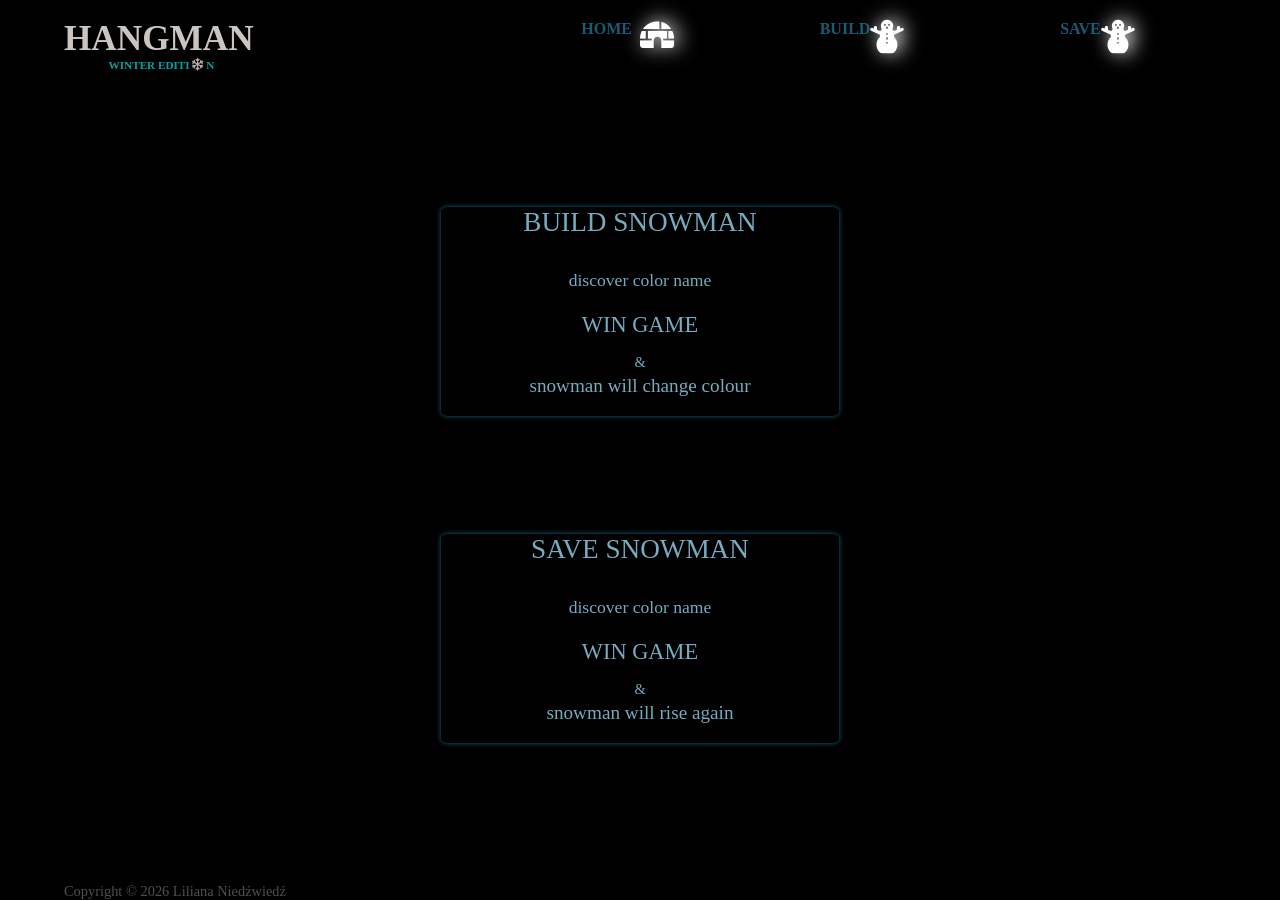
==== commit 91b65dbc: "fix: update page title" ====
--- a/index.html
+++ b/index.html
@@ -36,6 +36,7 @@
     <script src="js/gameSnowman/gameSnowmanKeyboard.js" defer></script>
     <script src="js/gameSnowman/gameSnowmanBuild.js" defer></script>
     <script src="js/main.js" defer></script>
+    <script src="js/common/mediaQuery.js" defer></script>
 
 </head>
 <body>
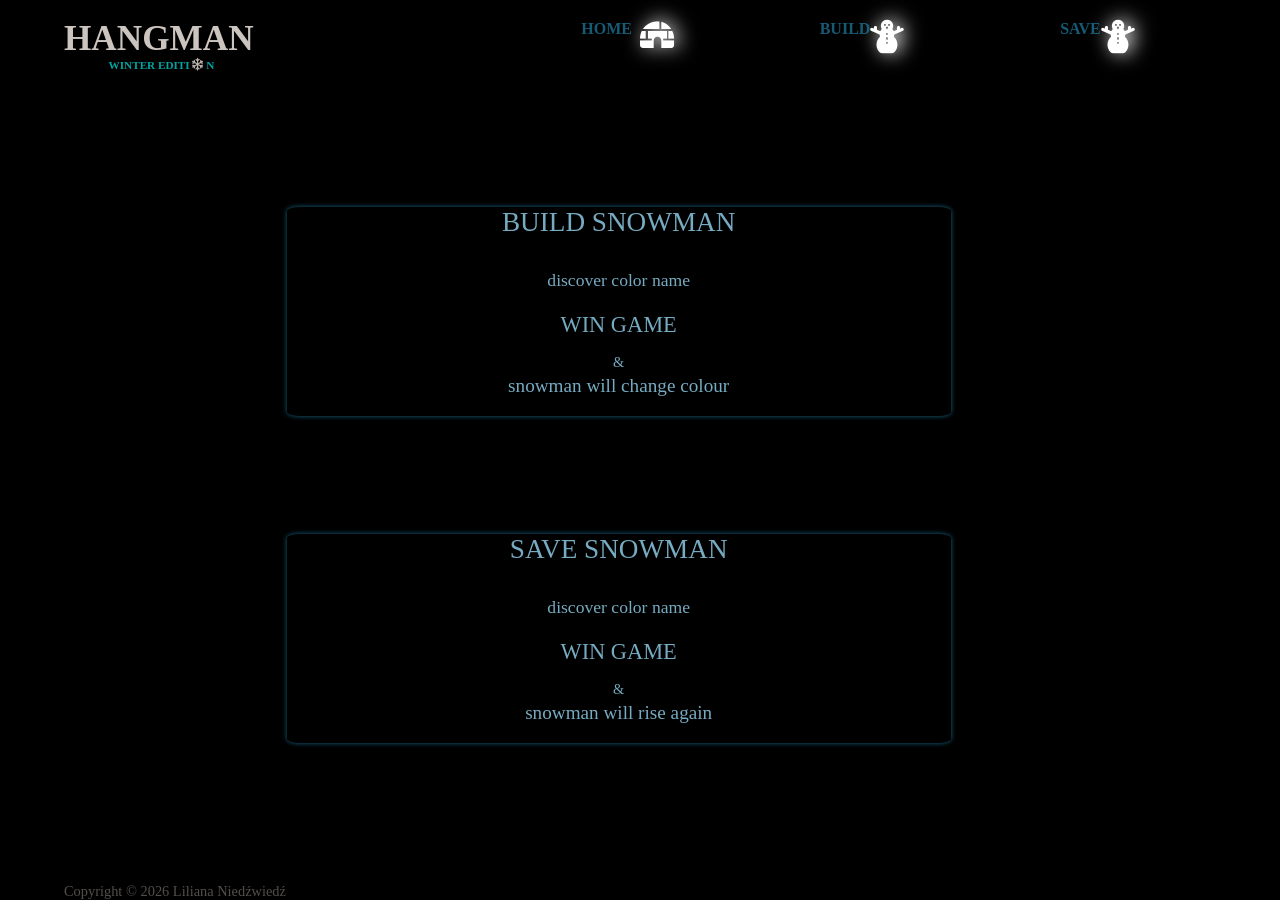
==== commit 88ff8208: "fix: update containers and minor changes" ====
--- a/index.html
+++ b/index.html
@@ -19,7 +19,7 @@
     <link rel="stylesheet" href="css/footer/footer.css">
     <link rel="stylesheet" href="css/gameSnowman/gameSnowmanDestroy.css">
     <link rel="stylesheet" href="css/gameSnowman/gameSnowman.css">
-    <link rel="stylesheet" href="css/gameSnowman/gameSnowmanFigure.css">
+    <link rel="stylesheet" href="css/gameSnowman/gameSnowmanAnimation.css">
     <link rel="stylesheet" href="css/gameSnowman/gameSnowmanKeyboard.css">
     <link rel="stylesheet" href="css/gameSnowman/gameSnowmanDescription.css">
     <link rel="stylesheet" href="css/gameSnowman/gameSnowmanWordToDiscover.css">
--- a/css/menu/menu.css
+++ b/css/menu/menu.css
@@ -312,7 +312,8 @@
         display: grid;
         grid-template-rows: 0fr 8fr 0fr;
         /*grid-template-rows: 1fr 9fr 0fr;*/
-        grid-template-columns: 1fr 6fr 12fr 1fr;
+        /*grid-template-columns: 1fr 6fr 12fr 1fr;*/
+        grid-template-columns: 5fr 30fr 60fr 5fr;
     }
 
     #containerMenuMainParts {
--- a/css/home/home.css
+++ b/css/home/home.css
@@ -25,8 +25,49 @@
     grid-template-columns: 10fr 15fr 50fr 15fr 10fr;
 }
 
+@media (max-width: 1600px) {
+
+    #containerHomeMainParts {
+        display: grid;
+        grid-template-rows: 5fr 40fr 10fr 40fr 5fr;
+        grid-template-columns: 10fr 15fr 50fr 15fr 10fr;
+    }
+}
+
+@media (max-width: 1500px) {
+
+    #containerHomeMainParts {
+        display: grid;
+        grid-template-rows: 5fr 40fr 10fr 40fr 5fr;
+        grid-template-columns: 10fr 10fr 60fr 10fr 10fr;
+    }
+}
+
+@media (max-width: 1400px) {
+
+    #containerHomeMainParts {
+        display: grid;
+        grid-template-rows: 5fr 40fr 10fr 40fr 5fr;
+        grid-template-columns: 5fr 15fr 70fr 15fr 5fr;
+    }
+}
+
+@media (max-width: 1300px) {
+
+    #containerHomeMainParts {
+        display: grid;
+        grid-template-rows: 5fr 40fr 10fr 40fr 5fr;
+        grid-template-columns: 5fr 1fr 80fr 5fr 5fr;
+    }
+}
+
 @media (max-width: 1200px) {
 
+    #containerHomeMainParts {
+        /*display: grid;*/
+        /*grid-template-rows: 5fr 40fr 10fr 40fr 5fr;*/
+        /*grid-template-columns: 10fr 15fr 50fr 15fr 10fr;*/
+    }
 }
 
 @media (max-width: 1024px) {
--- a/css/gameSnowman/gameSnowman.css
+++ b/css/gameSnowman/gameSnowman.css
@@ -3,53 +3,61 @@
     grid-row: 1 / 1;
     grid-column: 1 / 1;
 
-    /*grid-template-rows:10fr 10fr*/
-    /*10fr 10fr*/
-    /*10fr 10fr*/
-    /*10fr 10fr*/
-    /*10fr 10fr;*/
-    /*grid-template-columns: 15fr 3fr*/
-    /*13fr 21fr*/
-    /*3fr 4fr 3fr*/
-    /*21fr 13fr*/
-    /*3fr 15fr;*/
+    /*Base: rows, columns — do not remove!!!*/
+    /*grid-template-rows:*/
+    /*        10fr 10fr*/
+    /*        10fr 10fr*/
+    /*        10fr 10fr*/
+    /*        10fr 10fr*/
+    /*        10fr 10fr;*/
 
+    /*grid-template-columns: */
+    /*        15fr 3fr*/
+    /*        13fr 21fr*/
+    /*        3fr 4fr */
+    /*        3fr*/
+    /*        21fr 13fr*/
+    /*        3fr 15fr;*/
 
     grid-template-rows:
             5fr 15fr
-    15fr 15fr
-    15fr 15fr
-    15fr 0fr
-    0fr 5fr;
+            15fr 15fr
+            15fr 15fr
+            15fr 0fr
+            0fr 5fr;
+
+
+
     grid-template-columns:
             15fr 3fr
-    10fr 20fr
-    2fr 0fr
+            10fr 20fr
+            2fr 0fr
             2fr
-    20fr 10fr
-    3fr 15fr;
+            20fr 10fr
+            3fr 15fr;
 }
 
 @media (max-width: 1600px) {
+
     #containerMainSectionGameSnowman {
         display: grid;
         grid-row: 1 / 1;
         grid-column: 1 / 1;
 
         grid-template-rows:
-            5fr 15fr
-    15fr 15fr
-    15fr 15fr
-    15fr 0fr
-    0fr 5fr;
+                5fr 15fr
+                15fr 15fr
+                15fr 15fr
+                15fr 0fr
+                0fr 5fr;
 
         grid-template-columns:
-            10fr 8fr
-    10fr 20fr
-    2fr 0fr
-            2fr
-    20fr 10fr
-    8fr 10fr;
+                10fr 8fr
+                10fr 20fr
+                2fr 0fr
+                2fr
+                20fr 10fr
+                8fr 10fr;
     }
 }
 
@@ -60,19 +68,19 @@
         grid-column: 1 / 1;
 
         grid-template-rows:
-            5fr 15fr
-    15fr 15fr
-    15fr 15fr
-    15fr 0fr
-    0fr 5fr;
+                5fr 15fr
+                15fr 15fr
+                15fr 15fr
+                15fr 0fr
+                0fr 5fr;
 
         grid-template-columns:
-            8fr 10fr
-    10fr 20fr
-    2fr 0fr
-            2fr
-    20fr 10fr
-    10fr 8fr;
+                8fr 10fr
+                10fr 20fr
+                2fr 0fr
+                2fr
+                20fr 10fr
+                10fr 8fr;
     }
 }
 
@@ -83,19 +91,19 @@
         grid-column: 1 / 1;
 
         grid-template-rows:
-            5fr 15fr
-    15fr 15fr
-    15fr 15fr
-    15fr 0fr
-    0fr 5fr;
+                5fr 15fr
+                15fr 15fr
+                15fr 15fr
+                15fr 0fr
+                0fr 5fr;
 
         grid-template-columns:
-            5fr 13fr
-    10fr 20fr
-    2fr 0fr
-            2fr
-    20fr 10fr
-    13fr 5fr;
+                5fr 13fr
+                10fr 20fr
+                2fr 0fr
+                2fr
+                20fr 10fr
+                13fr 5fr;
     }
 }
 
@@ -103,36 +111,57 @@
 
     #containerMainSectionGameSnowman {
         grid-template-rows:
-            5fr 15fr
-    15fr 0fr
-    0fr 15fr
-    15fr 15fr
-    15fr 5fr;
+                5fr 15fr
+                15fr 0fr
+                0fr 15fr
+                15fr 15fr
+                15fr 5fr;
 
         grid-template-columns:
-            5fr 13fr
-    10fr 20fr
-    2fr 0fr
-            2fr
-    20fr 10fr
-    13fr 5fr;
+                5fr 13fr
+                10fr 20fr
+                2fr 0fr
+                2fr
+                20fr 10fr
+                13fr 5fr;
     }
 }
 
 @media (max-width: 1024px) {
 
     #containerMainSectionGameSnowman {
-        grid-template-rows:3fr 15fr
-        16fr 1fr
-        18fr 1fr
-        10fr 1fr
-        30fr 3fr;
+        grid-template-rows:
+                3fr 15fr
+                16fr 1fr
+                18fr 1fr
+                10fr 1fr
+                30fr 3fr;
 
-        grid-template-columns:3fr 15fr
-        20fr 20fr
-        3fr 4fr 3fr
-        15fr 13fr
-        15fr 3fr;
+        grid-template-columns:
+                3fr 15fr
+                20fr 20fr
+                3fr 4fr
+                0fr
+                15fr 16fr
+                15fr 3fr;
     }
 }
 
+@media (max-width: 950px) {
+
+    #containerMainSectionGameSnowman {
+        grid-template-rows:
+                3fr 17fr
+                19fr 10fr
+                1fr 10fr
+                8fr 8fr
+                21fr 3fr;
+
+        grid-template-columns:
+                5fr 3fr
+                18fr 20fr
+                2fr 2fr 2fr
+                18fr 20fr
+                 5fr 5fr;
+    }
+}
--- a/css/gameSnowman/gameSnowmanAnimation.css
+++ b/css/gameSnowman/gameSnowmanAnimation.css
@@ -0,0 +1,1109 @@
+:root {
+    --display: flex;
+    --justifyContent: center;
+    --alignItems: center;
+    --borderRadius: 1.7rem;
+
+    --snowmanFigureColor: #4cc9f0;
+    --snowmanFigureShapeInitialColor: #4cc9f0;
+    --snowmanFigureShapeInitialBorderColor: #4cc9f0;
+
+    --snowmanFigureShapeAnimationDisapperColor: #000000;
+    --snowmanFigureShapAnimationDisapperBorderColor: #000000;
+    --snowmanFigureElementHatBackgroundColor: #000000;
+}
+
+/* gameSnowmanAnimation.css */
+#containerGameSnowmanAnimation {
+    display: grid;
+    grid-row: 2 / 8;
+    grid-column: 2 / 6;
+    /*box-shadow: 0 2px 10px 0 #621735;*/
+    box-shadow: 0 2px 10px 0 #4cc9f0;
+    grid-template-rows: 1fr;
+}
+
+#containerGameSnowmanAnimationElements {
+    display: grid;
+    grid-row: 1 / 1;
+    grid-column: 1 / 1;
+    grid-template-rows: 1fr repeat(4, 6fr) 1fr;
+    grid-template-columns: 1fr 4fr 8fr 8fr 4fr 1fr;
+    justify-content: center;
+    align-items: center;
+}
+
+#containerSnowmanFigureAction {
+    display: grid;
+    grid-row: 2 / 6;
+    grid-column: 2 / 6;
+    border: none;
+    border-radius: 0.45rem;
+    grid-template-rows:  minmax( 650px, 650px);
+    grid-template-columns:  minmax( 400px, 400px);
+
+
+    /*grid-template-rows:  minmax( 450px, 450px);*/
+    /*grid-template-columns:  minmax( 300px, 300px);*/
+
+
+    /*grid-template-rows:  minmax( 450px, 450px);*/
+    /*grid-template-columns:  minmax( 300px, 300px);*/
+
+    justify-content: center;
+}
+
+#containerSnowmanFigureElements-home {
+    display: grid;
+    grid-row: 1 / 1;
+    grid-column: 1 / 1;
+    grid-template-rows: repeat(23, 1fr);
+    grid-template-columns: repeat(23, 1fr);
+}
+
+#containerSnowmanFigureElements {
+    display: grid;
+    grid-row: 1 / 1;
+    grid-column: 1 / 1;
+    grid-template-rows: repeat(23, 1fr);
+    grid-template-columns: repeat(23, 1fr);
+}
+
+#containerSnowmanFigureMessage-1-welcomeText {
+    display: grid;
+    grid-row: 2 / 6;
+    grid-column: 2 / 6;
+    grid-template-rows: 1fr;
+    grid-template-columns: 1fr;
+    z-index: 1;
+}
+
+#snowmanFigureStartGameElement-1-welcomeText {
+    text-shadow: 4px -1px 20px #4cc9f0;
+    color: #000000;
+    margin: auto;
+    text-align: center;
+    font-size: 13.7rem;
+    font-weight: 700;
+    padding: 0;
+}
+
+#containerSnowmanFigureMessage-1-goodbyeText {
+    display: grid;
+    grid-row: 2 / 6;
+    grid-column: 2 / 6;
+    grid-template-rows: 1fr;
+    grid-template-columns: 1fr;
+    z-index: 1;
+}
+
+#snowmanFigureStartGameElement-1-goodbyeText {
+    text-shadow: 4px -1px 20px #4cc9f0;
+    color: #000000;
+    margin: auto;
+    text-align: center;
+    font-size: 3rem;
+    font-weight: 500;
+    padding: 0;
+}
+
+.containerSnowmanFigureMessage {
+    display: grid;
+    grid-row: 2 / 6;
+    grid-column: 2 / 6;
+    grid-template-rows: 1fr;
+    grid-template-columns: 1fr;
+    z-index: 1;
+}
+
+
+.snowmanFigureStartGameElement-setAnimationToShowColor {
+    animation: animationStartGameElement-1-setAnimationToShowColor 2s alternate;
+}
+
+@keyframes animationStartGameElement-1-setAnimationToShowColor {
+    from {
+        text-shadow: 4px -1px 20px #000000;
+    }
+    to {
+        text-shadow: 4px -1px 20px #4cc9f0;
+    }
+}
+
+.snowmanFigureStartGameElement-setAnimationToRemoveColor {
+    animation: animationStartGameElement-1-remove 3s alternate;
+    animation-fill-mode: forwards;
+}
+
+@keyframes animationStartGameElement-1-remove {
+    from {
+        text-shadow: 4px -1px 20px #4cc9f0;
+    }
+    to {
+        text-shadow: 4px -1px 20px #1c7293;
+    }
+}
+
+/* snowman container - start from top (hat) */
+#containerSnowmanFigureElement-0 {
+    display: grid;
+    grid-row: 2 / 3;
+    grid-column: 8 / 17;
+    grid-template-rows: 1fr;
+    grid-template-columns: 1fr;
+}
+
+#containerSnowmanFigureElement-1 {
+    display: grid;
+    grid-row: 3 / 5;
+    grid-column: 9 / 16;
+    grid-template-rows: 1fr;
+    grid-template-columns: 1fr;
+}
+
+#containerSnowmanFigureElement-2 {
+    display: grid;
+    grid-row: 4 / 5;
+    grid-column: 9 / 16;
+    grid-template-rows: 1fr;
+    grid-template-columns: 1fr;
+}
+
+#containerSnowmanFigureElement-3 {
+    display: grid;
+    grid-row: 5 / 6;
+    grid-column: 7 / 18;
+    grid-template-rows: 1fr;
+    grid-template-columns: 1fr;
+}
+
+#containerSnowmanFigureElement-4 {
+    display: grid;
+    grid-row: 6 / 8;
+    grid-column: 9 / 16;
+    grid-template-rows: 1fr;
+    grid-template-columns: 1fr;
+}
+
+#containerSnowmanFigureElement-5 {
+    display: grid;
+    grid-row: 8 / 10;
+    grid-column: 9 / 16;
+    grid-template-rows: 1fr;
+    grid-template-columns: 1fr;
+}
+
+#containerSnowmanFigureElement-6 {
+    display: grid;
+    grid-row: 10 / 12;
+    grid-column: 8 / 17;
+    grid-template-rows: 1fr;
+    grid-template-columns: 1fr;
+}
+
+#containerSnowmanFigureElement-7 {
+    display: grid;
+    grid-row: 12 / 14;
+    grid-column: 8 / 17;
+    grid-template-rows: 1fr;
+    grid-template-columns: 1fr;
+}
+
+#containerSnowmanFigureElement-8 {
+    display: grid;
+    grid-row: 14 / 16;
+    grid-column: 8 / 17;
+    grid-template-rows: 1fr;
+    grid-template-columns: 1fr;
+}
+
+#containerSnowmanFigureElement-9 {
+    display: grid;
+    grid-row: 16 / 18;
+    grid-column: 7 / 18;
+    grid-template-rows: 1fr;
+    grid-template-columns: 1fr;
+}
+
+#containerSnowmanFigureElement-10 {
+    display: grid;
+    grid-row: 18 / 20;
+    grid-column: 6 / 19;
+    grid-template-rows: 1fr;
+    grid-template-columns: 1fr;
+}
+
+#containerSnowmanFigureElement-11 {
+    display: grid;
+    grid-row: 20 / 22;
+    grid-column: 5 / 20;
+    grid-template-rows: 1fr;
+    grid-template-columns: 1fr;
+}
+
+#containerSnowmanFigureElement-12 {
+    display: grid;
+    grid-row: 22 / 22;
+    grid-column: 2 / 23;
+    grid-template-rows: 1fr;
+    grid-template-columns: 1fr;
+}
+
+/* hands  - left */
+#containerSnowmanFigureElement-13 {
+    display: grid;
+    grid-row: 11 / 13;
+    grid-column: 4 / 12;
+    grid-template-rows: 1fr;
+    grid-template-columns: 1fr;
+}
+
+#containerSnowmanFigureElement-14 {
+    display: grid;
+    grid-row: 9 / 11;
+    grid-column: 4 / 12;
+    grid-template-rows: 1fr;
+    grid-template-columns: 1fr;
+}
+
+/* hands - right */
+#containerSnowmanFigureElement-15 {
+    display: grid;
+    grid-row: 11 / 13;
+    grid-column: 15 / 23;
+    grid-template-rows: 1fr;
+    grid-template-columns: 1fr;
+}
+
+#containerSnowmanFigureElement-16 {
+    display: grid;
+    grid-row: 9 / 11;
+    grid-column: 15 / 23;
+    grid-template-rows: 1fr;
+    grid-template-columns: 1fr;
+}
+
+#snowmanFigureElementAction-0 {
+}
+
+/* hat */
+.snowmanFigureElementAction-0-hatElementInitialPositionForShape {
+    position: relative;
+    height: 100%;
+    width: 20%;
+    border-radius: 50%;
+    transform: translate(-50%, -50%);
+    top: 120%;
+    left: 52%;
+}
+
+.snowmanFigureElementAction-0-hatElementInitialPositionForAnimation {
+    position: relative;
+    height: 100%;
+    width: 20%;
+    border-radius: 50%;
+    transform: translate(-50%, -50%);
+    top: 120%;
+    left: 52%;
+}
+
+.snowmanFigureElementAction-0-setAnimationHatFinalColor {
+    border: 0;
+    animation: animationHatFinalColor-0 4s;
+    animation-fill-mode: forwards;
+}
+
+@keyframes animationHatFinalColor-0 {
+    0% {
+    }
+    100% {
+        background-color: var(--snowmanFigureElementHatBackgroundColor);
+        box-shadow: -5px -1px 19px 4px #2FCED9;
+    }
+}
+
+.snowmanFigureElementAction-0-setHatFinalColor {
+    border: 0;
+    background-color: var(--snowmanFigureElementHatBackgroundColor);;
+    /*box-shadow: -5px -1px 19px 4px #390B1E;*/
+    box-shadow: -5px -1px 19px 4px #2FCED9;
+}
+
+.snowmanFigureElementAction-0 {
+    animation: animationHatElement-0 5s 0s alternate infinite;
+    transform-origin: right bottom;
+    animation-fill-mode: forwards;
+}
+
+@keyframes animationHatElement-0 {
+    from {
+        rotate: 4deg;
+        top: 115%;
+        left: 52%;
+    }
+    to {
+        rotate: 4deg;
+        top: 320%;
+        left: 188%;
+    }
+}
+
+#snowmanFigureElementAction-1 {
+}
+
+.snowmanFigureElementAction-1-hatElementInitialPositionForShape {
+    position: relative;
+    top: 30%;
+    left: 0;
+}
+
+.snowmanFigureElementAction-1-hatElementInitialPositionForAnimation {
+    position: relative;
+    border-radius: 20%;
+    rotate: 4deg;
+    top: 30%;
+    left: 0;
+}
+
+.snowmanFigureElementAction-1-setAnimationHatFinalColor {
+    border: 0;
+    animation: animationHatFinalColor-1 4s;
+    animation-fill-mode: forwards;
+}
+
+@keyframes animationHatFinalColor-1 {
+    0% {
+    }
+    100% {
+        background-color: var(--snowmanFigureElementHatBackgroundColor);;
+        box-shadow: -5px -1px 19px 1px #390B1E,
+        -4px -1px 20px 1px var(--snowmanFigureShapeInitialColor) inset;
+    }
+}
+
+.snowmanFigureElementAction-1-setHatFinalColor {
+    border: 0;
+    background-color: var(--snowmanFigureElementHatBackgroundColor);;
+    box-shadow: -5px -1px 19px 1px #390B1E,
+    -4px -1px 20px 1px var(--snowmanFigureShapeInitialColor) inset;
+}
+
+.snowmanFigureElementAction-1 {
+    animation: animationHatElement-1 5s 0s alternate infinite;
+    transform-origin: right bottom;
+}
+
+@keyframes animationHatElement-1 {
+    from {
+        rotate: 4deg;
+        top: 30%;
+        left: 0;
+    }
+    to {
+        rotate: 130deg;
+        top: 15%;
+        left: 50%;
+    }
+}
+
+#snowmanFigureElementAction-2 {
+}
+
+.snowmanFigureElementAction-2-hatElementInitialPositionForShape {
+    position: relative;
+    top: 70%;
+    left: 0;
+}
+
+.snowmanFigureElementAction-2-hatElementInitialPositionForAnimation {
+    position: relative;
+    rotate: 4deg;
+    top: 70%;
+    left: 0;
+}
+
+.snowmanFigureElementAction-2-setAnimationHatFinalColor {
+    border: 0;
+    animation: animationHatFinalColor-2 4s;
+    animation-fill-mode: forwards;
+}
+
+@keyframes animationHatFinalColor-2 {
+    0% {
+    }
+    100% {
+        background-color: var(--snowmanFigureElementHatBackgroundColor);;
+        box-shadow: 0 0 0 0 var(--snowmanFigureShapeInitialColor);
+    }
+}
+
+.snowmanFigureElementAction-2-setHatFinalColor {
+    border: 0;
+    background-color: var(--snowmanFigureElementHatBackgroundColor);;
+    box-shadow: 0 0 0 0 var(--snowmanFigureShapeInitialColor);
+}
+
+.snowmanFigureElementAction-2 {
+    animation: animationHatElement-2 5s 0s alternate infinite;
+    transform-origin: right bottom;
+}
+
+@keyframes animationHatElement-2 {
+    from {
+        rotate: 4deg;
+        top: 70%;
+        left: 0;
+    }
+    to {
+        rotate: 130deg;
+        top: 10%;
+        left: 45%;
+    }
+}
+
+#snowmanFigureElementAction-3 {
+}
+
+.snowmanFigureElementAction-3-hatElementInitialPositionForShape {
+    position: relative;
+    width: 90%;
+    margin: 0 auto;
+    /*rotate: 4deg;*/
+    top: 70%;
+    left: 0;
+    z-index: 1;
+}
+
+.snowmanFigureElementAction-3-hatElementInitialPositionForAnimation {
+    position: relative;
+    border-radius: 1%;
+    width: 90%;
+    margin: 0 auto;
+    rotate: 4deg;
+    top: 35%;
+    left: 0;
+    z-index: 1;
+}
+
+.snowmanFigureElementAction-3-setAnimationHatFinalColor {
+    border: 0;
+    animation: animationHatFinalColor-3 4s;
+    animation-fill-mode: forwards;
+}
+
+@keyframes animationHatFinalColor-3 {
+    0% {
+    }
+    100% {
+        background-color: var(--snowmanFigureElementHatBackgroundColor);
+        /*box-shadow: inset -5px 3px 6px 1px #390B1E;*/
+        box-shadow: inset -5px 3px 6px 1px #4CE5F9;
+    }
+}
+
+.snowmanFigureElementAction-3-setHatFinalColor {
+    border: 0;
+    background-color: var(--snowmanFigureElementHatBackgroundColor);
+    /*box-shadow: inset -5px 3px 6px 1px #390B1E;*/
+    box-shadow: inset -5px 3px 6px 1px #4CE5F9;
+}
+
+.snowmanFigureElementAction-3 {
+    animation: animationHatElement-3 5s 0s alternate infinite;
+    transform-origin: right bottom;
+}
+
+@keyframes animationHatElement-3 {
+    from {
+        rotate: 4deg;
+        top: 70%;
+        left: 0;
+    }
+    to {
+        rotate: 130deg;
+        top: -80%;
+        left: -5%;
+    }
+}
+
+/* smile */
+#snowmanFigureElementSmile {
+    width: 40%;
+    height: 40%;
+    border: 0;
+    opacity: 0.8;
+    border-radius: 70%;
+    margin-right: 20%;
+    margin-left: 20%;
+    margin-top: -7%;
+    box-shadow: inset 0px -2.5px 0px 0px,
+    inset -6px -4px 0px -1px;
+    z-index: 2;
+}
+
+@keyframes animationSnowmanFigureElementActionAddShapeSmileChangeColor {
+    from {
+        box-shadow: inset 0px -2.5px 0px 0px var(--snowmanFigureShapeAnimationDisapperColor),
+        inset -6px -4px 0px -1px var(--snowmanFigureShapeAnimationDisapperColor);
+    }
+    to {
+        box-shadow: inset 0px -2.5px 0px 0px var(--snowmanFigureShapeInitialColor),
+        inset -6px -4px 0px -1px var(--snowmanFigureShapeInitialColor);
+    }
+}
+
+.snowmanFigureElementActionAddShapeSmile {
+    animation: animationSnowmanFigureElementActionAddShapeSmileChangeColor 4s alternate;
+    animation-fill-mode: forwards;
+}
+
+@keyframes animationSnowmanFigureElementActionChangeColor {
+    from {
+        box-shadow: inset 0px -2.5px 0px 0px var(--snowmanFigureShapeInitialColor),
+        inset -6px -4px 0px -1px var(--snowmanFigureShapeInitialColor);
+    }
+    to {
+        box-shadow: inset 0px -2.5px 0px 0px var(--snowmanFigureShapeAnimationDisapperColor),
+        inset -6px -4px 0px -1px var(--snowmanFigureShapeAnimationDisapperColor);
+    }
+}
+
+.snowmanFigureElementActionChangeColor {
+    animation: animationSnowmanFigureElementActionChangeColor 4s alternate;
+    animation-fill-mode: forwards;
+}
+
+.snowmanFigureElementActionFinalSmile {
+    box-shadow: inset 0px -2.5px 0px 0px #000000,
+    inset -6px -4px 0px -1px #000000;
+}
+
+.snowmanFigureElementSmileSad {
+    box-shadow: 0px -3px 0px 1px #390B1E;
+}
+
+/* eyes */
+.snowmanFigureElementEyes {
+    width: 27%;
+    height: 54%;
+    margin-top: 7%;
+    margin-right: 2%;
+    margin-left: 2%;
+    border-radius: 60%;
+    z-index: 1;
+}
+
+.snowmanFigureElementActionFinalEyes {
+    background-color: #FFFFFF;
+    box-shadow: inset -2px 12px 2px 0px #000000,
+    inset 1px 3px 2px 6px #FFFFFF,
+    inset 1px 3px 3px 9px #1A780C,
+    inset 0px 1px 2px 14px #000000;
+}
+
+.snowmanFigureElementEye-0 {
+}
+
+.snowmanFigureElementEye-1 {
+}
+
+.snowmanFigureElementButton {
+    width: 15%;
+    height: 70%;
+    border-radius: 80%;
+}
+
+.snowmanFigureElementButtonFinal {
+    background-color: #FFFFFF;
+    width: 15%;
+    height: 70%;
+    border-radius: 80%;
+    box-shadow: inset 6px -3px 14px 3px #000000;
+}
+
+
+/* snowman action id - start from top (hat) */
+.snowmanFigureElementActionAddShapeColor {
+    border-right-style: solid;
+    border-left-style: solid;
+    border-top-style: none;
+    border-bottom-style: none;
+    animation: animationSnowmanFigureElementActionAddShapeColor 3s alternate;
+    animation-fill-mode: forwards;
+}
+
+@keyframes animationSnowmanFigureElementActionAddShapeColor {
+    from {
+        color: var(--snowmanFigureShapeAnimationDisapperColor);
+        border-color: var(--snowmanFigureShapeAnimationDisapperColor);
+    }
+    to {
+        color: var(--snowmanFigureShapeInitialColor);
+        border-color: var(--snowmanFigureShapeInitialColor);
+    }
+}
+
+/* hands */
+.snowmanFigureElementActionAddShapeHands {
+    border-right-style: none;
+    border-left-style: none;
+    border-top-style: solid;
+    border-bottom-style: solid;
+}
+
+/* buttons  */
+.snowmanFigureElementActionAddShapeButton {
+    border-right-style: none;
+    border-left-style: none;
+    border-top-style: solid;
+    border-bottom-style: solid;
+}
+
+.snowmanFigureElementActionShapeRemoveColor {
+    animation: animationSnowmanFigureElementActionShapeRemoveColor 3s alternate;
+    animation-fill-mode: forwards;
+}
+
+@keyframes animationSnowmanFigureElementActionShapeRemoveColor {
+    from {
+        color: var(--snowmanFigureShapeInitialColor);
+        border-color: var(--snowmanFigureShapeInitialColor);
+    }
+    to {
+        color: var(--snowmanFigureShapeAnimationDisapperColor);
+        border-color: var(--snowmanFigureShapeAnimationDisapperColor);
+    }
+}
+
+.snowmanFigureElementActionFinalSnowballs {
+    border: 0;
+    animation: animationSnowballs 4s;
+    animation-fill-mode: forwards;
+}
+
+@keyframes animationSnowballs {
+    0% {
+    }
+    100% {
+        box-shadow: -5px -2px 50px 1px var(--snowmanFigureColor),
+        -70px 13px 50px 4px var(--snowmanFigureColor) inset;
+    }
+}
+
+.snowmanFigureElementActionFinalSnowballsColor {
+    border: 0;
+    box-shadow: -5px -2px 50px 1px var(--snowmanFigureColor),
+    -70px 13px 50px 4px var(--snowmanFigureColor) inset;
+}
+
+.snowmanFigureElementsDisplay {
+    display: var(--display);
+    justify-content: var(--justifyContent);
+    align-items: var(--alignItems);
+}
+
+/* button number = container/ action element number */
+#containerSnowmanFigureElementButtonNo-6 {
+    display: var(--display);
+    justify-content: var(--justifyContent);
+    align-items: var(--alignItems);
+    width: 100%;
+    height: 50%;
+}
+
+#containerSnowmanFigureElementButtonNo-7 {
+    display: var(--display);
+    justify-content: var(--justifyContent);
+    align-items: var(--alignItems);
+    width: 100%;
+    height: 50%;
+}
+
+#containerSnowmanFigureElementButtonNo-8 {
+    display: var(--display);
+    justify-content: var(--justifyContent);
+    align-items: var(--alignItems);
+    width: 100%;
+    height: 50%;
+}
+
+#containerSnowmanFigureElementButtonNo-9 {
+    display: var(--display);
+    justify-content: var(--justifyContent);
+    align-items: var(--alignItems);
+    width: 85%;
+    height: 50%;
+}
+
+#containerSnowmanFigureElementButtonNo-10 {
+    display: var(--display);
+    justify-content: var(--justifyContent);
+    align-items: var(--alignItems);
+    width: 75%;
+    height: 50%;
+}
+
+#containerSnowmanFigureElementButtonNo-11 {
+    display: var(--display);
+    justify-content: var(--justifyContent);
+    align-items: var(--alignItems);
+    width: 65%;
+    height: 50%;
+}
+
+#snowmanFigureElementAction-4 {
+    display: var(--display);
+    justify-content: var(--justifyContent);
+    align-items: var(--alignItems);
+    border-radius: var(--borderRadius);
+}
+
+#snowmanFigureElementAction-5 {
+    display: var(--display);
+    justify-content: var(--justifyContent);
+    align-items: var(--alignItems);
+    border-radius: var(--borderRadius);
+}
+
+#snowmanFigureElementAction-6 {
+    display: var(--display);
+    justify-content: var(--justifyContent);
+    align-items: var(--alignItems);
+    border-radius: var(--borderRadius);
+    z-index: 1;
+}
+
+#snowmanFigureElementAction-7 {
+    display: var(--display);
+    justify-content: var(--justifyContent);
+    align-items: var(--alignItems);
+    border-radius: var(--borderRadius);
+    z-index: 1;
+}
+
+#snowmanFigureElementAction-8 {
+    display: var(--display);
+    justify-content: var(--justifyContent);
+    align-items: var(--alignItems);
+    border-radius: var(--borderRadius);
+    z-index: 1;
+}
+
+#snowmanFigureElementAction-9 {
+    display: var(--display);
+    justify-content: var(--justifyContent);
+    align-items: var(--alignItems);
+    border-radius: var(--borderRadius);
+    z-index: 1;
+}
+
+#snowmanFigureElementAction-10 {
+    display: var(--display);
+    justify-content: var(--justifyContent);
+    align-items: var(--alignItems);
+    border-radius: var(--borderRadius);
+    z-index: 1;
+}
+
+#snowmanFigureElementAction-11 {
+    display: var(--display);
+    justify-content: var(--justifyContent);
+    align-items: var(--alignItems);
+    border-radius: var(--borderRadius);
+    z-index: 1;
+}
+
+#snowmanFigureElementAction-12 {
+    display: var(--display);
+    justify-content: var(--justifyContent);
+    align-items: var(--alignItems);
+    border-radius: var(--borderRadius);
+    z-index: 1;
+}
+
+#snowmanFigureElementAction-13 {
+    border-radius: var(--borderRadius);
+}
+
+.snowmanFigureElementAction-13-handInitialPositionForShape {
+    position: relative;
+    rotate: -145deg;
+    height: 75%;
+    right: 10%;
+    top: -30%;
+}
+
+.snowmanFigureElementAction-13-handInitialPositionForAnimation {
+    rotate: -145deg;
+    height: 75%;
+    right: 10%;
+    top: -30%;
+}
+
+.snowmanFigureElementAction-13 {
+    animation: animationHandLeftShoulder 5s 2s alternate infinite;
+}
+
+@keyframes animationHandLeftShoulder {
+    0% {
+        rotate: -145deg;
+        height: 75%;
+        right: 10%;
+        top: -30%;
+    }
+    10% {
+        rotate: -125deg;
+        height: 75%;
+        right: 3%;
+        top: -90%;
+    }
+    20%, 30%, 40%, 50%, 60%, 70%, 80%, 90%, 100% {
+        rotate: -135deg;
+        height: 75%;
+        right: 9%;
+        top: -60%;
+    }
+}
+
+@keyframes animationHandLeftElbow {
+    0% {
+        rotate: 130deg;
+        height: 75%;
+        right: 15%;
+        top: -60%;
+    }
+    10% {
+        height: 75%;
+        right: 0%;
+        top: -140%;
+        rotate: 130deg;
+    }
+    20% {
+        height: 75%;
+        right: 10%;
+        top: -100%;
+        rotate: 130deg;
+    }
+    40% {
+        height: 75%;
+        right: 38%;
+        top: -120%;
+        rotate: 85deg;
+    }
+    50% {
+        height: 75%;
+        right: 50%;
+        top: -115%;
+        rotate: 65deg;
+    }
+    60% {
+        height: 75%;
+        right: 38%;
+        top: -120%;
+        rotate: 85deg;
+    }
+    70% {
+        height: 75%;
+        right: 50%;
+        top: -115%;
+        rotate: 65deg;
+    }
+    80% {
+        height: 75%;
+        right: 38%;
+        top: -120%;
+        rotate: 85deg;
+    }
+    100% {
+        height: 75%;
+        right: 10%;
+        top: -100%;
+        rotate: 130deg;
+    }
+}
+
+#snowmanFigureElementAction-14 {
+    border-radius: var(--borderRadius);
+}
+
+.snowmanFigureElementAction-14-handInitialPositionForShape {
+    position: relative;
+    rotate: 90deg;
+    height: 75%;
+    right: 40%;
+    top: -75%;
+}
+
+.snowmanFigureElementAction-14-handInitialPositionForAnimation {
+    rotate: 130deg;
+    height: 75%;
+    right: 15%;
+    top: -60%;
+}
+
+.snowmanFigureElementAction-14 {
+    animation: animationHandLeftElbow 5s 2s alternate infinite;
+    z-index: 1;
+}
+
+#snowmanFigureElementAction-15 {
+    border-radius: var(--borderRadius);
+}
+
+.snowmanFigureElementAction-15-handInitialPositionForShape {
+    position: relative;
+    height: 75%;
+    rotate: -35deg;
+    right: 15%;
+    top: -27%;
+}
+
+.snowmanFigureElementAction-15-handInitialPositionForAnimation {
+    /*position: relative;*/
+    height: 75%;
+    rotate: -35deg;
+    right: 15%;
+    top: -27%;
+}
+
+.snowmanFigureElementAction-15 {
+    animation: animationHandRightShoulder 5s alternate infinite;
+}
+
+@keyframes animationHandRightShoulder {
+    from {
+        rotate: -35deg;
+        right: 15%;
+        top: -27%;
+    }
+    to {
+        rotate: -45deg;
+        right: 17%;
+        top: -55%;
+    }
+}
+
+#snowmanFigureElementAction-16 {
+    border-radius: var(--borderRadius);
+}
+
+.snowmanFigureElementAction-16-handInitialPositionForShape {
+    position: relative;
+    height: 75%;
+    right: -15%;
+    top: -70%;
+    rotate: 90deg;
+}
+
+.snowmanFigureElementAction-16-handInitialPositionForAnimation {
+    rotate: 60deg;
+    right: 5%;
+    top: -62%;
+}
+
+.snowmanFigureElementAction-16 {
+    animation: animationHandRightElbow 5s alternate infinite;
+}
+
+@keyframes animationHandRightElbow {
+    from {
+        rotate: 60deg;
+        right: 5%;
+        top: -62%;
+    }
+    to {
+        rotate: 75deg;
+        right: 2%;
+        top: -116%;
+    }
+}
+
+@media (max-width: 1600px) {
+
+    #containerSnowmanFigureAction {
+        display: grid;
+        grid-row: 1 / 7;
+        grid-column: 2 / 6;
+        border: none;
+        border-radius: 0.45rem;
+        justify-content: center;
+        grid-template-rows:  minmax( 450px, 450px);
+        grid-template-columns:  minmax( 300px, 300px);
+    }
+}
+
+@media (max-width: 1200px) {
+
+    #containerSnowmanFigureAction {
+        display: grid;
+        grid-row: 1 / 7;
+        grid-column: 2 / 6;
+        border: none;
+        border-radius: 0.45rem;
+        justify-content: center;
+        grid-template-rows:  minmax( 450px, 450px);
+        grid-template-columns:  minmax( 300px, 300px);
+    }
+}
+
+@media (max-width: 1024px) {
+
+    #containerGameSnowmanAnimation {
+        display: grid;
+        grid-row: 2 / 6;
+        grid-column: 2 / 6;
+    }
+
+    #containerSnowmanFigureAction {
+        display: grid;
+        grid-row: 1 / 7;
+        grid-column: 2 / 6;
+        border: none;
+        border-radius: 0.45rem;
+        grid-template-rows: minmax(300px, 300px);
+        grid-template-columns:  minmax( 200px, 200px);
+        justify-content: center;
+    }
+}
+
+@media (max-width: 950px) {
+
+    /*v1*/
+    #containerGameSnowmanAnimation {
+        display: grid;
+        grid-row: 2 / 5;
+        grid-column: 2 / 11;
+    }
+
+    /*v2*/
+    /*#containerGameSnowmanAnimation {*/
+    /*    display: grid;*/
+    /*    grid-row: 5 / 8;*/
+    /*    grid-column: 2 / 11;*/
+    /*}*/
+
+    #containerSnowmanFigureAction {
+        display: grid;
+        grid-row: 1 / 7;
+        grid-column: 2 / 6;
+        border: none;
+        border-radius: 0.45rem;
+        grid-template-rows:  minmax( 450px, 450px);
+        grid-template-columns:  minmax( 300px, 300px);
+        justify-content: center;
+    }
+}
+
+@media (max-width: 800px) {
+
+    #containerSnowmanFigureAction {
+        display: grid;
+        grid-row: 1 / 7;
+        grid-column: 2 / 6;
+        border: none;
+        border-radius: 0.45rem;
+        grid-template-rows: minmax(350px, 350px);
+        grid-template-columns:  minmax( 250px, 250px);
+        justify-content: center;
+    }
+}
--- a/css/gameSnowman/gameSnowmanKeyboard.css
+++ b/css/gameSnowman/gameSnowmanKeyboard.css
@@ -79,7 +79,9 @@
 }
 
 .snowmanKeyboardButtonNewGameGameOver {
-    color: #FFDEADFF;
+    color: #FFF5EE;
+    font-weight: 900;
+    opacity: 0.9 !important;
     animation: animationKeyboardButtonNewGameGameOver 5s alternate;
     animation-fill-mode: forwards;
 }
@@ -89,8 +91,9 @@
         color: var(--snowmanKeyboardButtonColor);
     }
     to {
-        color: #FFDEADFF;
-        opacity: 0.7;
+        color: #FFF5EE;
+        font-weight: 900;
+        opacity: 0.9 !important;
     }
 }
 
@@ -98,7 +101,6 @@
 
     #containerGameSnowmanKeyboard {
         display: grid;
-        /* grid-row: 8 / 9; */
         grid-row: 8 / 10;
         grid-column: 2 / 11;
         grid-template-rows: 1fr;
@@ -108,8 +110,8 @@
         display: grid;
         grid-row: 1 / 1;
         grid-column: 1 / 1;
-        /*grid-template-rows: 14fr repeat(3, 0.0005fr) repeat(4, 0.5fr 25fr 0.5fr) 0fr;*/
-        grid-template-rows: 0fr repeat(3, 0.0005fr) repeat(4, 0.5fr 25fr 0.5fr) 0fr;
+        grid-template-rows: 14fr repeat(3, 0.0005fr) repeat(4, 0.5fr 25fr 0.5fr) 0fr;
+        /*grid-template-rows: 5fr repeat(3, 0.0005fr) repeat(4, 0.5fr 25fr 0.5fr) 0fr;*/
         /*grid-template-columns: 1fr 24fr 1fr;*/
         grid-template-columns: 0fr 24fr 0fr;
     }
@@ -120,8 +122,21 @@
     #containerGameSnowmanKeyboard {
         display: grid;
         grid-row: 9 / 10;
-        /*grid-row: 7 / 9;*/
         grid-column: 2 / 11;
         grid-template-rows: 1fr;
     }
+
+    #containerGameSnowmanKeyboardElements {
+        display: grid;
+        grid-row: 1 / 1;
+        grid-column: 1 / 1;
+        grid-template-rows: 0fr repeat(3, 0.0005fr) repeat(4, 0.5fr 25fr 0.5fr) 0fr;
+        /*grid-template-rows: 5fr repeat(3, 0.0005fr) repeat(4, 0.5fr 25fr 0.5fr) 0fr;*/
+        /*grid-template-columns: 1fr 24fr 1fr;*/
+        grid-template-columns: 0fr 24fr 0fr;
+    }
+}
+
+@media (max-width: 950px) {
+
 }
--- a/css/gameSnowman/gameSnowmanDescription.css
+++ b/css/gameSnowman/gameSnowmanDescription.css
@@ -120,4 +120,23 @@
 
 @media (max-width: 1024px) {
 
+}
+
+@media (max-width: 950px) {
+
+    #containerGameSnowmanDescription {
+        display: grid;
+        grid-row: 7 / 9;
+        grid-column: 2 / 5;
+        grid-template-rows: 1fr;
+        grid-template-columns: 1fr;
+    }
+
+    #containerGameSnowmanDescriptionElements {
+        display: grid;
+        grid-row: 1 / 2;
+        grid-column: 1 / 2;
+        grid-template-rows: 0fr 30fr 20fr 20fr 15fr 24fr 0fr;
+        grid-template-columns: 10fr 80fr 10fr;
+    }
 }
--- a/css/gameSnowman/gameSnowmanWordToDiscover.css
+++ b/css/gameSnowman/gameSnowmanWordToDiscover.css
@@ -68,4 +68,26 @@
         grid-template-columns: 1fr;
         background-color: black;
     }
+}
+
+@media (max-width: 950px) {
+
+    /*v1*/
+    /*#containerGameSnowmanWordToDiscoverMain {*/
+    /*    display: grid;*/
+    /*    grid-row: 8 / 9;*/
+    /*    grid-column: 2 / 11;*/
+    /*    grid-template-rows: 1fr;*/
+    /*    grid-template-columns: 1fr;*/
+    /*    background-color: black;*/
+    /*}*/
+
+    #containerGameSnowmanWordToDiscoverMain {
+        display: grid;
+        grid-row: 6 / 7;
+        grid-column: 2 / 11;
+        grid-template-rows: 1fr;
+        grid-template-columns: 1fr;
+        background-color: black;
+    }
 }
--- a/css/gameSnowman/gameSnowmanLives.css
+++ b/css/gameSnowman/gameSnowmanLives.css
@@ -73,4 +73,40 @@
         grid-template-columns: 1fr;
         background-color: black;
     }
+}
+
+@media (max-width: 950px) {
+
+    /*v1*/
+    /*#containerGameSnowmanLivesMain {*/
+    /*    display: grid;*/
+    /*!*    grid-row: 6 / 7;*!*/
+    /*    grid-column: 2 / 11;*/
+    /*grid-column: 8 / 11;*/
+    /*grid-template-rows: 1fr;*/
+    /*grid-template-columns: 1fr;*/
+    /*background-color: black;*/
+    /*}*/
+
+    /*v2a*/
+    /*#containerGameSnowmanLivesMain {*/
+    /*    display: grid;*/
+    /*    grid-row: 8 / 9;*/
+    /*grid-column: 2 / 11;*/
+    /*grid-column: 8 / 11;*/
+    /*grid-template-rows: 1fr;*/
+    /*grid-template-columns: 1fr;*/
+    /*background-color: black;*/
+    /*}*/
+
+    /*v2b*/
+    #containerGameSnowmanLivesMain {
+        display: grid;
+        grid-row: 7 / 8;
+        /* grid-column: 2 / 11; */
+        grid-column: 8 / 11;
+        grid-template-rows: 1fr;
+        grid-template-columns: 1fr;
+        background-color: black;
+    }
 }
